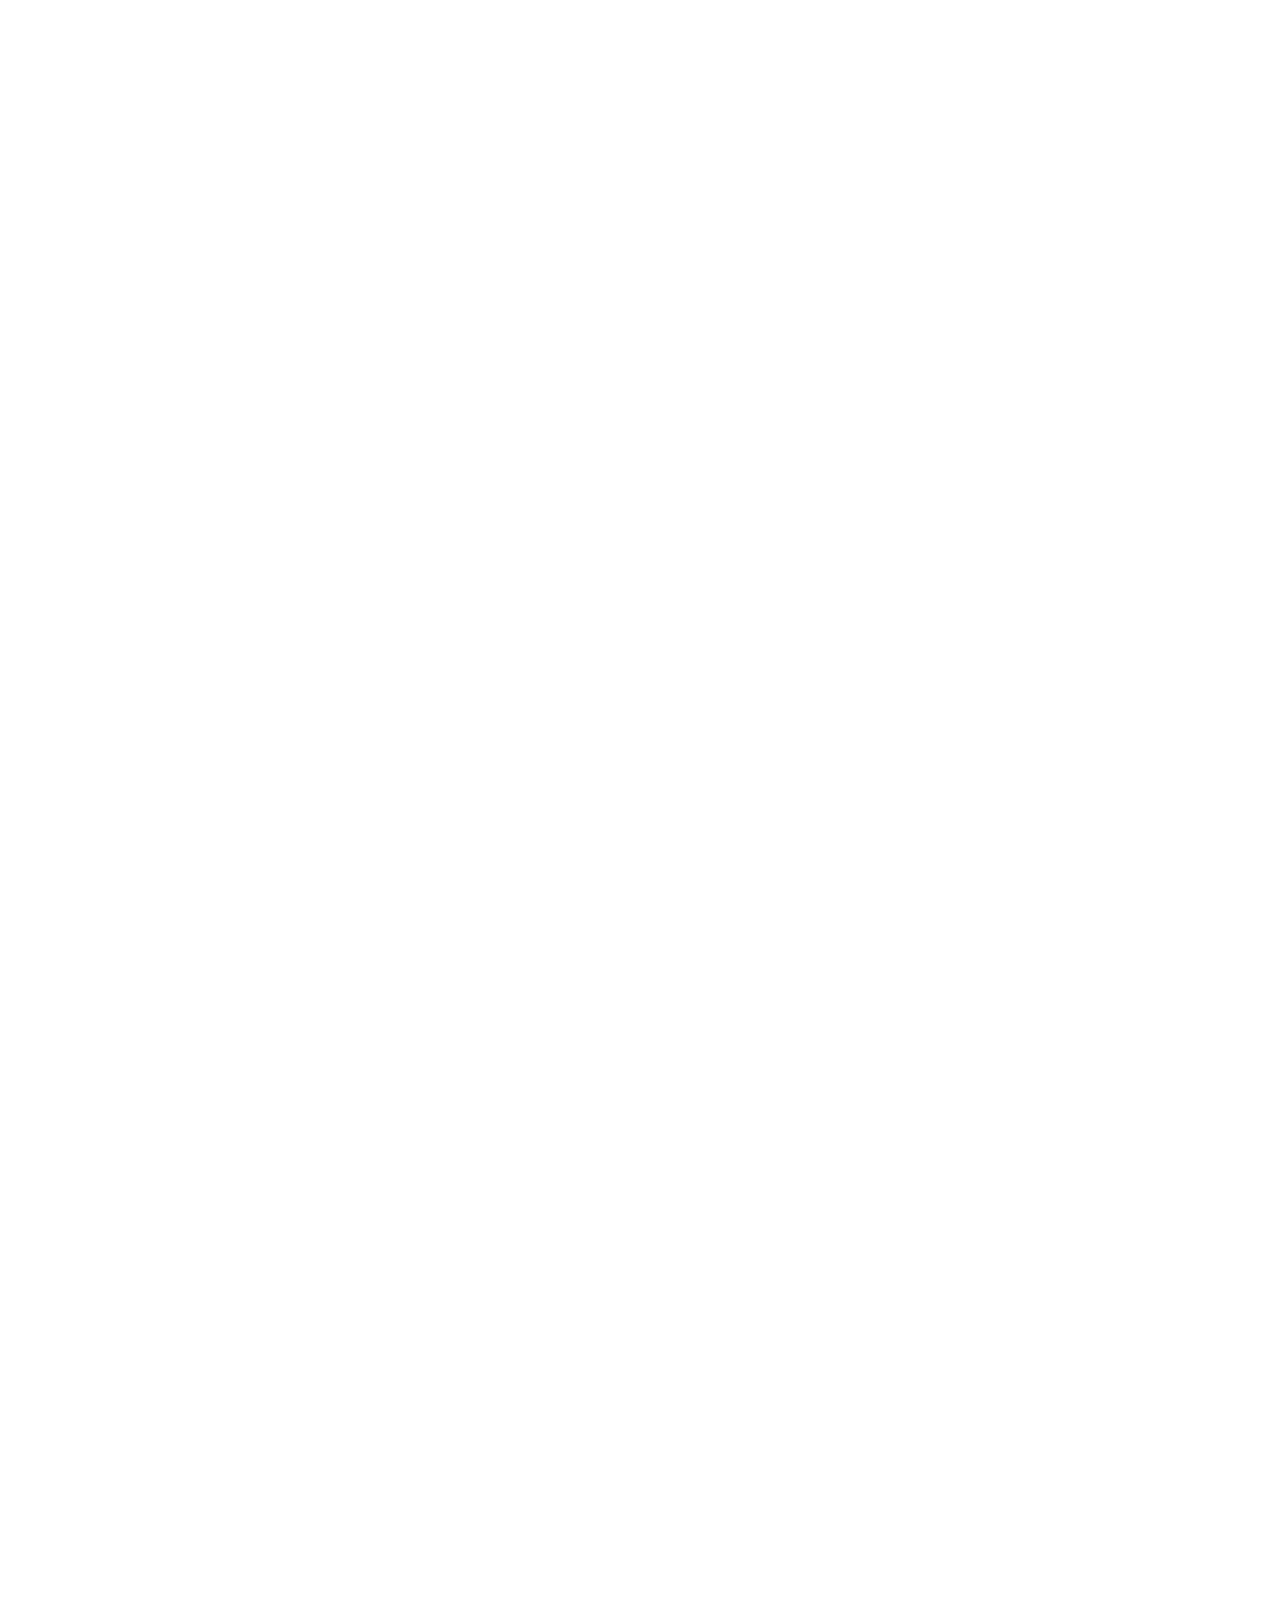
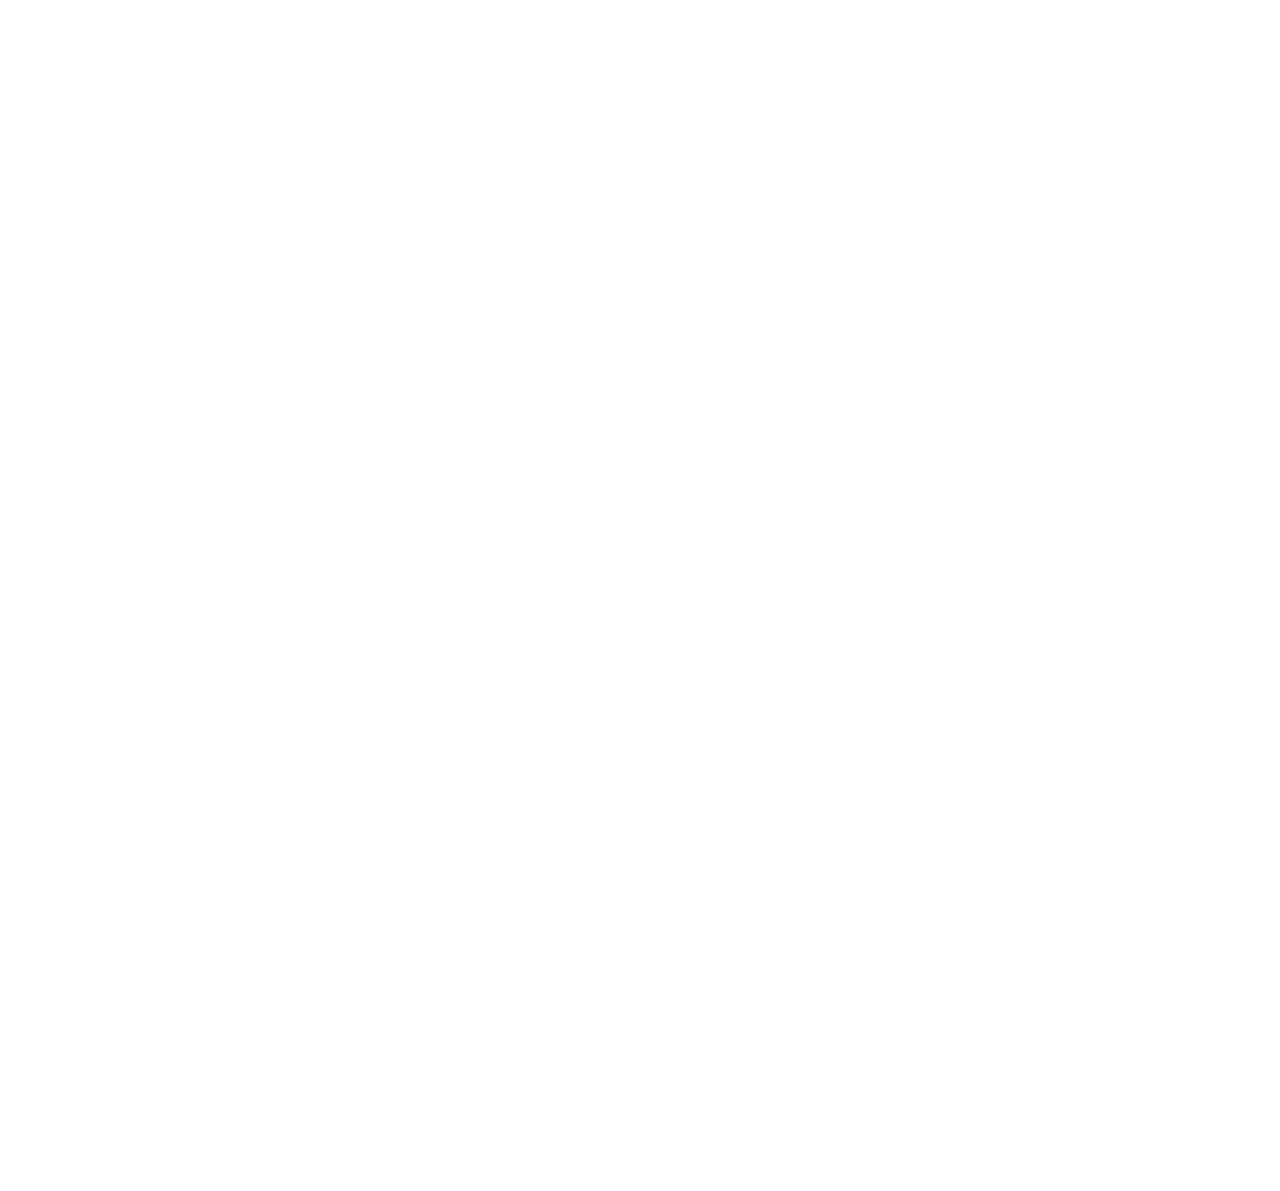
==== index.html @ 954e5db4 "New design" ====
<!DOCTYPE html>
<!--[if lte IE 8 ]>
<html class="ie" xmlns="http://www.w3.org/1999/xhtml" xml:lang="en-US" lang="en-US">
<![endif]-->
<!--[if (gte IE 9)|!(IE)]><!-->
<html xmlns="http://www.w3.org/1999/xhtml" xml:lang="en-US" lang="en-US">
<!--<![endif]-->
<head>
    <meta charset="utf-8">

    <!-- Page Title, (write properly for SEO) -->
    <title>DKM - App development, design and strategy for the web, iOS and Android</title>

    <!-- Meta viewport & behaviour -->
    <meta http-equiv="X-UA-Compatible" content="IE=edge">
    <meta name="viewport" content="width=device-width, initial-scale=1">

    <!-- Meta data -->
    <meta name="author" content="Add Author">
    <meta name="description" content="Add Description">
    <meta name="keywords" content="add, site, and, page, keywords" />

    <!-- Favicon, (keep icon in root folder) -->
    <link rel="Shortcut Icon" href="/favicon.ico" type="image/ico">

    <!-- Open graph meta data, (Facebook) -->
    <meta property="og:description" content="Add a description here">
    <meta property="og:image" content="http://addsiteurlhere.com/preview_image.png">
    <meta property="og:site_name" content="Add Site Name">
    <meta property="og:title" content="Add Page Title">
    <meta property="og:type" content="website">
    <meta property="og:url" content="http://addspecificpageurlhere.com/">

    <!-- Meta card data, (Twitter) -->
    <meta name="twitter:card" content="summary">
    <meta name="twitter:site" content="@addtwitterhandlehere">
    <meta name="twitter:creator" content="@addtwitterhandlehere">
    <meta name="twitter:title" content="Add Site Title Here">
    <meta name="twitter:description" content="Add site description here">
    <meta name="twitter:image" content="http://addsiteurlhere.com/preview_image.png">

    <!-- Apple touch icons, (keep icons in root folder) -->
    <link rel="apple-touch-icon-precomposed" sizes="144x144" href="apple-touch-icon-144x144-precomposed.png">
    <link rel="apple-touch-icon-precomposed" sizes="114x114" href="apple-touch-icon-114x114-precomposed.png">
    <link rel="apple-touch-icon-precomposed" sizes="72x72" href="apple-touch-icon-72x72-precomposed.png">
    <link rel="apple-touch-icon-precomposed" sizes="57x57" href="apple-touch-icon-57x57-precomposed.png">

    <!-- Theme Styles, (load in this order) -->
    <link href="css/bootstrap.min.css" rel="stylesheet" type="text/css">
    <!-- Bootstrap framework -->
    <link href="css/animsition.min.css" rel="stylesheet" type="text/css">
    <!-- Page transitions -->
    <link href="css/animate.css" rel="stylesheet" type="text/css">
    <!-- Element animations -->
    <link href="css/slidebars.min.css" rel="stylesheet" type="text/css" />
    <!-- Element animations -->
    <link href="css/jquery.fs.wallpaper.css" rel="stylesheet" type="text/css" />
    <!-- Wallpaper plugin styles (video hero) -->
    <link href="css/iconfont.css" rel="stylesheet" type="text/css">
    <!-- Icon fonts -->
    <link href="css/flexslider.css" rel="stylesheet" type="text/css">
    <!-- Flexslider styles -->
    <link href="css/style.css" rel="stylesheet" type="text/css">
    <!-- Core theme styles -->
    <link href="css/custom.css" rel="stylesheet" type="text/css">
    <!-- Custom stylesheet, (add custom styles here, always load last) -->

    <!-- Load our stylesheet for IE8 -->
    <!--[if IE 8]>
    <link rel="stylesheet" type="text/css" href="css/ie8.css" />
    <![endif]-->

    <!-- Google Webfonts (Monserrat 400/700, Open Sans 400/600) -->
    <link href='//fonts.googleapis.com/css?family=Montserrat:400,700' rel='stylesheet' type='text/css'>
    <link href='//fonts.googleapis.com/css?family=Open+Sans:400,600' rel='stylesheet' type='text/css'>

    <!-- Load our fonts individually if IE8+, to avoid faux bold & italic rendering -->
    <!--[if IE]>
    <link href='http://fonts.googleapis.com/css?family=Montserrat:400' rel='stylesheet' type='text/css'>
    <link href='http://fonts.googleapis.com/css?family=Montserrat:700' rel='stylesheet' type='text/css'>
    <link href='http://fonts.googleapis.com/css?family=Open+Sans:400' rel='stylesheet' type='text/css'>
    <link href='http://fonts.googleapis.com/css?family=Open+Sans:600' rel='stylesheet' type='text/css'>
    <![endif]-->

    <!-- jQuery | Load our jQuery, with an alternative source fallback to a local version if request is unavailable -->
    <script src="//ajax.googleapis.com/ajax/libs/jquery/1.11.1/jquery.min.js"></script>
    <script>window.jQuery || document.write('<script src="js/jquery-1.11.1.min.js"><\/script>')</script>

    <!-- Load these in the <head> for quicker IE8+ load times -->
    <!-- HTML5 shim and Respond.js IE8 support of HTML5 elements and media queries -->
    <!--[if lt IE 9]>
    <script src="js/html5shiv.min.js"></script>
    <script src="js/respond.min.js"></script>
    <![endif]-->

</head>

<body id="index-video" class="lightnav animsition">

    <!-- ============================ Off-canvas navigation =========================== -->

    <div class="sb-slidebar sb-right sb-style-overlay sb-momentum-scrolling">
        <div class="sb-close" aria-label="Close Menu" aria-hidden="true">
            <img src="img/global/close.png" alt="Close"/>
        </div>
        <!-- Lists in Slidebars -->
        <ul class="sb-menu">
            <li><a href="index.html" class="animsition-link" title="Start">Start</a></li>
            <li><a href="company.html" class="animsition-link" title="Company">Company</a></li>
            <li><a href="services.html" class="animsition-link" title="Services">Services</a></li>
            <li><a href="careers.html" class="animsition-link" title="Careers">Careers</a></li>
            <li><a href="work.html" class="animsition-link" title="Work">Work</a></li>
            <li><a href="proposal.html" class="animsition-link" title="Start a Project">Start a Project</a></li>
            <li><a href="contact.html" class="animsition-link" title="Contact Us">Contact Us</a></li>
        </ul>
        </ul>
    </div>

    <!-- ============================ Off-canvas navigation =========================== -->

    <!-- ============================ #sb-site Main Page Wrapper =========================== -->

    <div id="sb-site">
        <!-- #sb-site - All page content should be contained within this id, except the off-canvas navigation itself -->

        <!-- ============================ Header & Logo bar =========================== -->

        <div id="navigation" class="navbar navbar-fixed-top">
            <div class="navbar-inner">
                <div class="container">
                    <!-- Nav logo -->
                    <div class="logo">
                        <a href="index.html" title="DKM" class="animsition-link"><img src="img/global/logo.svg" alt="DKM logo"></a>
                    </div>
                    <!-- // Nav logo -->
                </div>
                <!-- // .container -->
                <div class="learnmore sb-toggle-right">Menu</div>
                <button type="button" class="navbar-toggle menu-icon sb-toggle-right" title="learn More">
                <span class="sr-only">Toggle navigation</span>
                <span class="icon-bar before"></span>
                <span class="icon-bar main"></span>
                <span class="icon-bar after"></span>
                </button>
            </div>
            <!-- // .navbar-inner -->
        </div>

        <!-- ============================ END Header & Logo bar =========================== -->

        <!-- ============================ Video Hero =========================== -->

        <section id="videohero" class="scrollme">
            <div class="container-fluid">
                <div class="row">
                    <div class="col-xs-12 col-sm-8 col-sm-offset-2 col-md-8 col-md-offset-2 vertical-align cover boost text-center">
                        <div class="center-me animateme" data-when="exit" data-from="0" data-to="0.6" data-opacity="0" data-translatey="100">
                            <div>
                                <h2>We build digital products that <span>empower</span> businesses to succeed.</h2>
                            </div>
                        </div>
                        <!-- // .center-me .text-center -->
                    </div>
                    <!-- // .col-md-12 -->
                </div>
                <!-- // .row -->
                <div class="videofade beige-dk"></div>
            </div>
        </section>

        <!-- Specify background image for graceful fallback for mobiles and tablets -->
        <section id="fallback" class="cover element-img" style="background-image: url('video/mobile-fallback.jpg');">
            <div class="container-fluid">
                <div class="row">
                    <div class="col-xs-12 col-sm-8 col-sm-offset-2 col-md-8 col-md-offset-2 vertical-align cover boost text-center">
                        <div class="center-me animateme" data-when="exit" data-from="0" data-to="0.6" data-opacity="0" data-translatey="100">
                            <div>
                                <h2>We build digital products that <span>empower</span> businesses to succeed.</h2>
                            </div>
                        </div>
                        <!-- // .center-me .text-center -->
                    </div>
                    <!-- // .col-md-12 -->
                </div>
                <!-- // .row -->
                <div class="videofade beige-dk"></div>
            </div>
        </section>
        <!-- Height spacing helper -->
        <div class="heightblock"></div>
        <!-- // End height spacing helper -->

        <!-- ============================ END Video Hero =========================== -->

        <!-- ============================ Intro =========================== -->

        <section id="intro">
            <div class="container">
                <div class="row">
                    <div class="col-md-8 col-md-offset-2 opening-statement">
                        <div class="col-md-4">
                            <h3>Digital services that <span>engage</span> users and <span>empower</span> businesses.</h3>
                        </div>
                        <div class="col-md-8">
                            <p>From mobile apps and websites to enterprise-grade systems, we apply our expertise across platforms and screens. We offer a full range of digital creative services for brands, startups, corporations and foundations looking to improve their digital outlook.</p>
                        </div>
                        <div class="clearfix"></div>
             
                    </div>
                </div>
            </div>
        </section>

        <!-- ============================ END Intro =========================== -->

        <!-- ============================ Figures =========================== -->

        <section id="figures" class="beige-dk">
            <div class="container">
                <div class="row text-center">
                    <div class="col-sm-6 col-md-3 col-md-3 col-lg-3 figure-item wow fadeInUp" data-wow-delay="0.2s">
                        <i class="icon-basic-lightbulb"></i>
                        <h4 class="white-text">Digital Strategy</h4>
                        <p>A well thought out project plan is fundamental to a projects success.</p>
                    </div>
                    <div class="col-sm-6 col-md-3 col-md-3 col-lg-3 figure-item wow fadeInUp" data-wow-delay="0.4s">
                        <i class="icon-basic-pencil-ruler"></i>
                        <h4 class="white-text">UX Design</h4>
                        <p>Beautifully designed interfaces and thoughtful user experiences.</p>
                    </div>
                    <div class="col-sm-6 col-md-3 col-md-3 col-lg-3 figure-item wow fadeInUp" data-wow-delay="0.6s">
                        <i class="icon-basic-server2"></i>
                        <h4 class="white-text">Technical Development</h4>
                        <p>Built with a multi-faceted approach using open source technologies.</p>
                    </div>
                    <div class="col-sm-6 col-md-3 col-md-3 col-lg-3 figure-item wow fadeInUp" data-wow-delay="0.8s">
                        <i class="icon-basic-paperplane"></i>
                        <h4 class="white-text">Product Launch</h4>
                        <p>Our infrastructure design, passed into your hands.</p>
                    </div>
                </div>
                <!-- CALL TO ACTION -->
                <div class="figures-footer text-center">
                    <h6><a href="company.html" class="strong animsition-link">Read more about our services »</a></h6>
                </div>
            </div>
        </section>

        <!-- ============================ END Figures =========================== -->


        <!-- ============================ Statement =========================== -->

        <section id="statement">
            <div class="container text-center wow fadeInUp" data-wow-delay="0.5s">
                <div class="row">
                    <p><i class="icon-basic-settings"></i> We build usable interfaces and products for businesses that want better quality.</p>
                </div>
            </div>
        </section>

        <!-- ============================ END Statement =========================== -->

        <!-- ============================ Full-width image =========================== -->

        <section id="fullwidth-img">
            <div class="container-fluid element-img wow fadeInUp" data-wow-delay="0.5s" style="background-image:url(img/home/19.jpg)"></div>
        </section>

        <!-- ============================ END Full-width image =========================== -->



		<section id="hire-us" class="beige-dk">
            <div class="container">
                <div class="row">
                    <div class="col-xs-12 col-sm-12 col-md-12 col-lg-8 col-lg-offset-2">
                        <div class="row">
                            <div class="col-md-8">
                                <h4 class="headspc">Ready to begin your project?</h4>
                                <p class="copyspc">Have an idea you want to show the world? Let us help you build it!</p>
                            </div>
                            <!-- Go to proposal.html link -->
                            <div class="col-md-4">              
                                <a href="proposal.html" class="custom-button animsition-link" title="Proposal">Start Your Project</a>
                            </div>
                        </div>
                    </div>
                </div>
            </div>
        </section>


        <!-- ============================ Footer =========================== -->

        <footer>
            <div class="container">
                
                <div class="footer_top">
                    <div class="copy">
                        <p>
                            &copy; 2014<script>new Date().getFullYear()>2014&&document.write("-"+new Date().getFullYear());</script>, DKM. All Rights Reserved.
                        </p>
                    </div>
                    <div class="clearfix"> </div>
                </div>
            </div>
        </footer>

        <!-- ============================ END Footer =========================== -->

        <!-- //////////////////////////////////////////////////////////// -->
        <!-- Load our scripts -->
        
        <!-- Resizable 'on-demand' full-height hero -->
        <script type="text/javascript">
            
            var resizeHero = function () {
                var hero = $(".cover,.heightblock"),
                    window1 = $(window);
                hero.css({
                    "height": window1.height()
                });
            };
            
            resizeHero();
            
            $(window).resize(function () {
                resizeHero();
            });
        </script>
        <script src="js/plugins.min.js"></script><!-- Bootstrap core and concatenated plugins always load first -->
        <script src="js/jquery.fs.wallpaper.js"></script><!-- Background video plugin for hero section -->
        <script src="js/scripts.js"></script><!-- Theme scripts -->

        <!-- Initialize background video in hero section, (above the fold) -->
        <script>
            $(document).ready(function() {
                $("#videohero").wallpaper({
                    source: {
                        mp4:    "video/hero.mp4",
                        ogg:    "video/hero.ogv",
                        webm:   "video/hero.webm"
                    }
                });
            });
        </script>

    </div>
    <!-- ============================ END #sb-site Main Page Wrapper =========================== -->

</body>
</html>
---- css/slidebars.min.css ----
/* Slidebars 0.10.2 (http://plugins.adchsm.me/slidebars/) written by Adam Smith (http://www.adchsm.me/) released under MIT License (http://plugins.adchsm.me/slidebars/license.txt) */
#sb-site,.sb-site-container,.sb-slidebar,body,html{margin:0;padding:0;-webkit-box-sizing:border-box;-moz-box-sizing:border-box;box-sizing:border-box}body,html{width:100%;overflow-x:hidden}html{height:100%}body{min-height:100%;height:auto;position:relative}html.sb-scroll-lock.sb-active:not(.sb-static){overflow:hidden}#sb-site,.sb-site-container{width:100%;position:relative;z-index:1}.sb-slidebar{height:100%;overflow-y:auto;position:fixed;top:0;z-index:0;display:none;background-color:#222;-webkit-transform:translate(0px)}.sb-left{left:0}.sb-right{right:0}.sb-slidebar.sb-static,html.sb-static .sb-slidebar{position:absolute}.sb-slidebar.sb-active{display:block}.sb-style-overlay{z-index:9999}.sb-momentum-scrolling{-webkit-overflow-scrolling:touch}.sb-slidebar{width:30%}.sb-width-thin{width:15%}.sb-width-wide{width:45%}@media (max-width:480px){.sb-slidebar{width:70%}.sb-width-thin{width:55%}.sb-width-wide{width:85%}}@media (min-width:481px){.sb-slidebar{width:55%}.sb-width-thin{width:40%}.sb-width-wide{width:70%}}@media (min-width:768px){.sb-slidebar{width:40%}.sb-width-thin{width:25%}.sb-width-wide{width:55%}}@media (min-width:992px){.sb-slidebar{width:30%}.sb-width-thin{width:15%}.sb-width-wide{width:45%}}@media (min-width:1200px){.sb-slidebar{width:20%}.sb-width-thin{width:5%}.sb-width-wide{width:35%}}#sb-site,.sb-site-container,.sb-slide,.sb-slidebar{-webkit-transition:-webkit-transform 400ms ease;-moz-transition:-moz-transform 400ms ease;-o-transition:-o-transform 400ms ease;transition:transform 400ms ease;-webkit-transition-property:-webkit-transform,left,right}.sb-hide{display:none}
---- css/iconfont.css ----
@charset "utf-8";
/* Load theme font-icon families */
@font-face{font-family:fontello;src:url(../fonts/fontello.eot?74022055);src:url(../fonts/fontello.eot?74022055#iefix) format('embedded-opentype'),url(../fonts/fontello.woff?74022055) format('woff'),url(../fonts/fontello.ttf?74022055) format('truetype'),url(../fonts/fontello.svg?74022055#fontello) format('svg');font-weight:400;font-style:normal}[class*=" social-icon-"]:before,[class^=social-icon-]:before{font-family:fontello;font-style:normal;font-weight:400;speak:none;display:inline-block;text-decoration:inherit;width:1em;margin-right:.2em;text-align:center;font-variant:normal;text-transform:none;line-height:1em;margin-left:.2em}.social-icon-behance:before{content:'\e80c'}.social-icon-codeopen:before{content:'\e80d'}.social-icon-digg:before{content:'\e80e'}.social-icon-dribbble:before{content:'\e80f'}.social-icon-dropbox:before{content:'\e810'}.social-icon-drupal:before{content:'\e811'}.social-icon-facebook:before{content:'\e812'}.social-icon-git:before{content:'\e813'}.social-icon-github:before{content:'\e814'}.social-icon-google:before{content:'\e815'}.social-icon-gplus:before{content:'\e816'}.social-icon-instagram:before{content:'\e817'}.social-icon-joomla:before{content:'\e818'}.social-icon-linux:before{content:'\e819'}.social-icon-linkedin:before{content:'\e81a'}.social-icon-pinterest-circled:before{content:'\e81b'}.social-icon-reddit:before{content:'\e81c'}.social-icon-skype:before{content:'\e81d'}.social-icon-wordpress:before{content:'\e81e'}.social-icon-windows:before{content:'\e81f'}.social-icon-youtube:before{content:'\e820'}.social-icon-twitter:before{content:'\e821'}.social-icon-tumblr:before{content:'\e822'}.social-icon-yahoo:before{content:'\e823'}.social-icon-vine:before{content:'\e824'}.social-icon-vkontakte:before{content:'\e825'}.social-icon-lemon:before{content:'\e826'}.social-icon-renren:before{content:'\e827'}.social-icon-xing:before{content:'\e828'}.social-icon-tencent-weibo:before{content:'\e829'}.social-icon-stumbleupon:before{content:'\e82a'}.social-icon-steam:before{content:'\e82b'}.social-icon-stackoverflow:before{content:'\e82c'}.social-icon-soundclowd:before{content:'\e82d'}.social-icon-maxcdn:before{content:'\e82e'}.social-icon-openid:before{content:'\e82f'}.social-icon-deviantart:before{content:'\e830'}.social-icon-delicious:before{content:'\e831'}.social-icon-apple:before{content:'\e832'}.social-icon-android:before{content:'\e833'}
@font-face{font-family:"linea-basic-10";src:url(../fonts/linea-basic-10.eot);src:url(../fonts/linea-basic-10.eot?#iefix) format("embedded-opentype"),url(../fonts/linea-basic-10.woff) format("woff"),url(../fonts/linea-basic-10.ttf) format("truetype"),url(../fonts/linea-basic-10.svg#linea-basic-10) format("svg");font-weight:400;font-style:normal}[data-icon]:before{font-family:"linea-basic-10"!important;content:attr(data-icon);font-style:normal!important;font-weight:400!important;font-variant:normal!important;text-transform:none!important;speak:none;line-height:1;-webkit-font-smoothing:antialiased;-moz-osx-font-smoothing:grayscale}[class^="icon-"]:before,[class*=" icon-"]:before{font-family:"linea-basic-10"!important;font-style:normal!important;font-weight:400!important;font-variant:normal!important;text-transform:none!important;speak:none;line-height:1;-webkit-font-smoothing:antialiased;-moz-osx-font-smoothing:grayscale}.icon-basic-accelerator:before{content:"a"}.icon-basic-alarm:before{content:"b"}.icon-basic-anchor:before{content:"c"}.icon-basic-anticlockwise:before{content:"d"}.icon-basic-archive:before{content:"e"}.icon-basic-archive-full:before{content:"f"}.icon-basic-ban:before{content:"g"}.icon-basic-battery-charge:before{content:"h"}.icon-basic-battery-empty:before{content:"i"}.icon-basic-battery-full:before{content:"j"}.icon-basic-battery-half:before{content:"k"}.icon-basic-bolt:before{content:"l"}.icon-basic-book:before{content:"m"}.icon-basic-book-pen:before{content:"n"}.icon-basic-book-pencil:before{content:"o"}.icon-basic-bookmark:before{content:"p"}.icon-basic-calculator:before{content:"q"}.icon-basic-calendar:before{content:"r"}.icon-basic-cards-diamonds:before{content:"s"}.icon-basic-cards-hearts:before{content:"t"}.icon-basic-case:before{content:"u"}.icon-basic-chronometer:before{content:"v"}.icon-basic-clessidre:before{content:"w"}.icon-basic-clock:before{content:"x"}.icon-basic-clockwise:before{content:"y"}.icon-basic-cloud:before{content:"z"}.icon-basic-clubs:before{content:"A"}.icon-basic-compass:before{content:"B"}.icon-basic-cup:before{content:"C"}.icon-basic-diamonds:before{content:"D"}.icon-basic-display:before{content:"E"}.icon-basic-download:before{content:"F"}.icon-basic-exclamation:before{content:"G"}.icon-basic-eye:before{content:"H"}.icon-basic-eye-closed:before{content:"I"}.icon-basic-female:before{content:"J"}.icon-basic-flag1:before{content:"K"}.icon-basic-flag2:before{content:"L"}.icon-basic-floppydisk:before{content:"M"}.icon-basic-folder:before{content:"N"}.icon-basic-folder-multiple:before{content:"O"}.icon-basic-gear:before{content:"P"}.icon-basic-geolocalize-01:before{content:"Q"}.icon-basic-geolocalize-05:before{content:"R"}.icon-basic-globe:before{content:"S"}.icon-basic-gunsight:before{content:"T"}.icon-basic-hammer:before{content:"U"}.icon-basic-headset:before{content:"V"}.icon-basic-heart:before{content:"W"}.icon-basic-heart-broken:before{content:"X"}.icon-basic-helm:before{content:"Y"}.icon-basic-home:before{content:"Z"}.icon-basic-info:before{content:"0"}.icon-basic-ipod:before{content:"1"}.icon-basic-joypad:before{content:"2"}.icon-basic-key:before{content:"3"}.icon-basic-keyboard:before{content:"4"}.icon-basic-laptop:before{content:"5"}.icon-basic-life-buoy:before{content:"6"}.icon-basic-lightbulb:before{content:"7"}.icon-basic-link:before{content:"8"}.icon-basic-lock:before{content:"9"}.icon-basic-lock-open:before{content:"!"}.icon-basic-magic-mouse:before{content:"\""}.icon-basic-magnifier:before{content:"#"}.icon-basic-magnifier-minus:before{content:"$"}.icon-basic-magnifier-plus:before{content:"%"}.icon-basic-mail:before{content:"&"}.icon-basic-mail-multiple:before{content:"'"}.icon-basic-mail-open:before{content:"("}.icon-basic-mail-open-text:before{content:")"}.icon-basic-male:before{content:"*"}.icon-basic-map:before{content:"+"}.icon-basic-message:before{content:","}.icon-basic-message-multiple:before{content:"-"}.icon-basic-message-txt:before{content:"."}.icon-basic-mixer2:before{content:"/"}.icon-basic-mouse:before{content:":"}.icon-basic-notebook:before{content:";"}.icon-basic-notebook-pen:before{content:"<"}.icon-basic-notebook-pencil:before{content:"="}.icon-basic-paperplane:before{content:">"}.icon-basic-pencil-ruler:before{content:"?"}.icon-basic-pencil-ruler-pen:before{content:"@"}.icon-basic-photo:before{content:"["}.icon-basic-picture:before{content:"]"}.icon-basic-picture-multiple:before{content:"^"}.icon-basic-pin1:before{content:"_"}.icon-basic-pin2:before{content:"`"}.icon-basic-postcard:before{content:"{"}.icon-basic-postcard-multiple:before{content:"|"}.icon-basic-printer:before{content:"}"}.icon-basic-question:before{content:"~"}.icon-basic-rss:before{content:"\\"}.icon-basic-server:before{content:"\e000"}.icon-basic-server2:before{content:"\e001"}.icon-basic-server-cloud:before{content:"\e002"}.icon-basic-server-download:before{content:"\e003"}.icon-basic-server-upload:before{content:"\e004"}.icon-basic-settings:before{content:"\e005"}.icon-basic-share:before{content:"\e006"}.icon-basic-sheet:before{content:"\e007"}.icon-basic-sheet-multiple:before{content:"\e008"}.icon-basic-sheet-pen:before{content:"\e009"}.icon-basic-sheet-pencil:before{content:"\e00a"}.icon-basic-sheet-txt:before{content:"\e00b"}.icon-basic-signs:before{content:"\e00c"}.icon-basic-smartphone:before{content:"\e00d"}.icon-basic-spades:before{content:"\e00e"}.icon-basic-spread:before{content:"\e00f"}.icon-basic-spread-bookmark:before{content:"\e010"}.icon-basic-spread-text:before{content:"\e011"}.icon-basic-spread-text-bookmark:before{content:"\e012"}.icon-basic-star:before{content:"\e013"}.icon-basic-tablet:before{content:"\e014"}.icon-basic-target:before{content:"\e015"}.icon-basic-todo:before{content:"\e016"}.icon-basic-todo-pen:before{content:"\e017"}.icon-basic-todo-pencil:before{content:"\e018"}.icon-basic-todo-txt:before{content:"\e019"}.icon-basic-todolist-pen:before{content:"\e01a"}.icon-basic-todolist-pencil:before{content:"\e01b"}.icon-basic-trashcan:before{content:"\e01c"}.icon-basic-trashcan-full:before{content:"\e01d"}.icon-basic-trashcan-refresh:before{content:"\e01e"}.icon-basic-trashcan-remove:before{content:"\e01f"}.icon-basic-upload:before{content:"\e020"}.icon-basic-usb:before{content:"\e021"}.icon-basic-video:before{content:"\e022"}.icon-basic-watch:before{content:"\e023"}.icon-basic-webpage:before{content:"\e024"}.icon-basic-webpage-img-txt:before{content:"\e025"}.icon-basic-webpage-multiple:before{content:"\e026"}.icon-basic-webpage-txt:before{content:"\e027"}.icon-basic-world:before{content:"\e028"}
---- css/style.css ----
@charset "utf-8";
/* CSS Document */

/* *******************************************************
* 1. Base styles, (all pages)
******************************************************* */

/* Pace page-loader styles */
.pace {
	-webkit-pointer-events: none;
	pointer-events: none;
	-webkit-user-select: none;
	-moz-user-select: none;
	user-select: none;
}
.pace-inactive {
	display: none;
}
.pace .pace-progress {
	background: #151515;
	position: fixed;
	z-index: 2000;
	top: 0;
	right: 100%;
	width: 100%;
	height: 2px;
}
/* Turn off wow page animations for phones and tablets, (touch-scroll devices essentially) */
/* Why do this? Because on 99% of touch-enabled devices, any on-page actions aren't fired until
 * the browsers' scroll-engine has fully stopped on the screen, therefore you end up scrolling
 * to blank page content, until the user removes their finger from the screen and the browsers' engine can
 * then render the page content, leaving a buggy user-experience */
@media (max-width: 1024px) {
	.wow {
		visibility: visible !important;
		-webkit-animation-delay: 0 !important;
		animation-delay: 0 !important;
	}
	.animated {
		-webkit-animation-duration: 0;
		-moz-animation-duration: 0;
		-ms-animation-duration: 0;
		-o-animation-duration: 0;
		animation-duration: 0;
		-webkit-animation-fill-mode: none;
		-moz-animation-fill-mode: none;
		-ms-animation-fill-mode: none;
		-o-animation-fill-mode: none;
		animation-fill-mode: none;
	}
}
body {
	background-color: #FFFFFF;
	background-color: rgb(255,255,255);
	font-family: 'Open Sans', Helvetica, Arial, sans-serif;
	color: #666;
	font-style: normal;
	font-weight: 400;
	font-size: 14px;
	line-height: 30px;
	padding: 0px 0px;
}
p {
	font-family: 'Open Sans', Helvetica, Arial, sans-serif;
	color: #666;
	font-style: normal;
	font-weight: 400;
	font-size: 14px;
	line-height: 30px;
}
i {
	color: #151515;
}
b, strong {
	font-style: normal;
	font-weight: 700;
}
h1,
h2,
h3,
h4,
h5,
h6 {
	margin-top: 0;
	font-family: 'Montserrat', Helvetica, Arial, sans-serif;
	font-weight: 400;
	font-weight: normal;
	color: #151515;
}
h2 {
	text-transform: uppercase;
	font-style: normal;
	font-weight: 400;
	font-size: 22px;
	line-height: 30px;
	letter-spacing: 1px;
}
@media (max-width:768px) {
	h2 {
		font-size: 22px;
	}
}
h3 {
	font-style: normal;
	font-weight: 400;
	line-height: 37px;
	font-size: 20px;
	margin-top: 0;
}
h4 {
	font-style: normal;
	font-weight: 400;
	font-size: 18px;
	line-height: 30px;
	color: #333333;
}
h1 span,
h2 span,
h3 span,
h4 span,
h6 span,
h6 span,
.navbar .nav > li > span {
	font-family: 'Georgia', sans-serif;
	font-style: italic;
	margin-left: 4px;
	margin-right: 3px;
	text-transform: none;
	position: relative;
	top: -1px;
}
h1 span {
	top: -2px
}
section {
	background-color: #fff;
	position: relative;
	padding-top: 60px;
	z-index: 4;
}
a,
a:hover,
a:active,
a:focus,
a:visited,
a:link {
	color: #151515;
	text-decoration: none;
}
[class*="col-"] {
	padding-top: 15px;
	padding-bottom: 15px;
	border: none;
}
/* Responsive tables fix for Firefox */
@-moz-document url-prefix() {
  fieldset { display: table-cell; }
}
blockquote {
	margin: 40px 0;
}
blockquote p {
	font-family: 'Georgia', sans-serif;
	font-style: italic;
	font-size: 15px;
}
blockquote footer {
	background-color: transparent;
	margin-top: 0;
	padding: 0;
	font-size: 12px;
}
.table-responsive {
	margin: 40px 0;
}
.row {
	margin-bottom: 0
}
.container {
  padding-right: 20px;
  padding-left: 20px;
}
@media (min-width: 768px) {
	.container {
		padding-left: 15px;
		padding-right: 15px;
	}
}
::selection {
	color: #ffffff;
	background: #151515;
}
::-moz-selection {
 color:#ffffff;
 background:#151515;
}
a, button,
.sb-close img,
form#mailinglistForm .btn-primary,
li.sb-toggle-submenu,
.menu-icon,
a.meta,
#pagetabs .page-nav>li>a > i {
	-webkit-transition: all ease 0.3s;
	-moz-transition: all ease .3s;
	-o-transition: all ease .3s;
	-ms-transition: all ease .3s;
	transition: all ease .3s;
}
hr {
  margin-top: 40px;
  margin-bottom: 40px;
}
/* Placeholder text color */
input[placeholder],
[placeholder],
*[placeholder] {
	color: #999;
	font-family: 'Georgia', sans-serif;
	font-style: italic;
}
input#delivery {
	color: #999 !important;
}
::-webkit-input-placeholder { /* WebKit browsers */
	color: #999;
	opacity: 1;
}
:-moz-placeholder { /* Mozilla Firefox 4 to 18 */
	color: #999;
	-moz-opacity: 1;
}
::-moz-placeholder { /* Mozilla Firefox 19+ */
	color: #999;
	-moz-opacity: 1;
}
:-ms-input-placeholder { /* Internet Explorer 10+ */
	color: #999;
	-ms-filter: "progid:DXImageTransform.Microsoft.Alpha(Opacity=100)";
}
/* Vertical aligning */
.vertical-align {
	display: table;
}
.center-me {
	display: table-cell;
	vertical-align: middle;
}
/* No padding on-the-fly */
.nopadding {
	padding: 0;
}
.no-top-padding {
	padding-top: 0;
}
.nomargin {
	margin: 0;
}
.boost {
	position: relative;
	z-index: 11;
}
.poster {
	position: relative;
	-webkit-background-size: cover;
	-moz-background-size: cover;
	-o-background-size: cover;
	background-size: cover;
	background-position: center;
	overflow: hidden;
}
.poster:before {
	content: '';
	display: block;
	position: absolute;
	width: 100%;
	height: 100%;
	top: 0;
	left: 0;
	bottom: 0;
	right: 0;
	background: #000;
	-ms-filter: "progid:DXImageTransform.Microsoft.Alpha(Opacity=90)";
	-khtml-opacity: .9;
	-moz-opacity: .9;
	opacity: .9;
}
.herofade,
.headerfade,
.videofade {
	width: 100%;
	-ms-filter: "progid:DXImageTransform.Microsoft.Alpha(Opacity=90)";
	-khtml-opacity: .9;
	-moz-opacity: .9;
	opacity: .9;
	height: 100%;
	top: 0;
	position: absolute;
	z-index: 2;
	left: 0;
}
.element-img {
	-webkit-background-size: cover;
	-moz-background-size: cover;
	-o-background-size: cover;
	background-size: cover;
	background-position: center center;
	background-repeat: no-repeat;
	height: 100%;
	position: relative;
	z-index: 10;
	background-repeat: no-repeat;
}
hr.title-accent {
	height: 4px;
	width: 40px;
	background: #333;
	border-top: none;
	margin: 20px auto;
}
/********************************************************/
/* Buttons                                              */
/********************************************************/

a.custom-button {
	background-color: #151515;
	color: #fff;
	padding: 8px 18px;
	font-weight: 600;
	-webkit-border-radius: 4px;
	-moz-border-radius: 4px;
	border-radius: 4px;
	display: inline-block;
	line-height: 30px;
}
a.custom-button span {
	margin-left: 10px;
}

.btn {
	color: white;
	-webkit-border-radius: 0;
	-moz-border-radius: 0;
	border-radius: 0;
	font-size: 14px;
	font-family: 'Open Sans', Helvetica, Arial, sans-serif;
	font-weight: 700;
	padding: 8px 18px;
	font-weight: 600;
	-webkit-border-radius: 4px;
	-moz-border-radius: 4px;
	border-radius: 4px;
	text-transform: uppercase;
	border: none;
}
.btn-lg {
  padding: 25px
}
.btn
.btn, .btn.disabled, .btn[disabled] {
  background-color: #aab2bd;
  border-color: #aab2bd;
}
.btn:hover, .btn:focus, .btn:active, .btn.active {
  color: white;
  background-color: #ccd1d9;
  border-color: #ccd1d9;
  outline: none !important;
}
.btn:active, .btn.active {
  -webkit-box-shadow: none;
     -moz-box-shadow: none;
          box-shadow: none;
}
.btn.disabled, .btn[disabled] {
  -ms-filter: "progid:DXImageTransform.Microsoft.Alpha(Opacity=45)";
  -khtml-opacity: .45;
  -moz-opacity: .45;
  opacity: .45;
}
.btn-link, .btn-link:hover, .btn-link:focus, .btn-link:active, .btn-link.active, .btn-link.disabled, .btn-link[disabled] {
  color: #3bafda;
  background-color: transparent;
  border-color: transparent;
  -webkit-box-shadow: none;
     -moz-box-shadow: none;
          box-shadow: none;
}
.btn-link:hover, .btn-link:focus {
  text-decoration: underline;
}
.btn-default {
  color: #fff;
}
.btn-default:hover, .btn-default:focus, .btn-default:active, .btn-default.active {
  background-color: #ccd1d9;
}
.btn-default, .btn-default.disabled, .btn-default[disabled] {
  background-color: #151515
}
.open .dropdown-toggle.btn-default {
  background-color: #ccd1d9;
}
.btn-primary, .btn-primary:active, .btn-primary.active, .btn-primary.disabled, .btn-primary[disabled] {
  background-color: #3bafda;
  border-color: #3bafda;
}
.btn-primary:hover, .btn-primary:focus {
  background-color: #4fc1e9;
  border-color: #4fc1e9;
}
.open .dropdown-toggle.btn-primary {
  background-color: #4fc1e9;
  border-color: #4fc1e9;
}
.btn-info, .btn-info:active, .btn-info.active, .btn-info.disabled, .btn-info[disabled] {
  background-color: #37bc9b;
  border-color: #37bc9b;
}
.btn-info:hover, .btn-info:focus {
  background-color: #48cfad;
  border-color: #48cfad;
}
.open .dropdown-toggle.btn-info {
  background-color: #48cfad;
  border-color: #48cfad;
}
.btn-success, .btn-success:active, .btn-success.active, .btn-success.disabled, .btn-success[disabled] {
  background-color: #8cc152;
  border-color: #8cc152;
}
.btn-success:hover, .btn-success:focus {
  background-color: #a0d468;
  border-color: #a0d468;
}
.open .dropdown-toggle.btn-success {
  background-color: #a0d468;
  border-color: #a0d468;
}
.btn-warning, .btn-warning:active, .btn-warning.active, .btn-warning.disabled, .btn-warning[disabled] {
  background-color: #f6bb42;
  border-color: #f6bb42;
}
.btn-warning:hover, .btn-warning:focus {
  background-color: #ffce54;
  border-color: #ffce54;
}
.open .dropdown-toggle.btn-warning {
  background-color: #ffce54;
  border-color: #ffce54;
}
.btn-danger, .btn-danger:active, .btn-danger.active, .btn-danger.disabled, .btn-danger[disabled],
.btn-danger .open .dropdown-toggle.btn {
  background-color: #da4453;
  border-color: #da4453;
}
.btn-danger:hover, .btn-danger:focus {
  background-color: #ed5565;
  border-color: #ed5565;
}

/********************************************************/
/* Panels                                               */
/********************************************************/
.panel {
	-webkit-box-shadow: none;
	box-shadow: none;
}
/********************************************************/
/* tabs                                                 */
/********************************************************/
.tab-content>.tab-pane {
	padding: 20px;
}

/* *******************************************************
* Autohiding Navbar, (all pages)
******************************************************* */
.logo {
	position: absolute;
	display: block;
	top: 50%;
	margin-top: -15px;
	left: 30px;
}	
.logo img {
	display:block;
	-ms-filter: "progid:DXImageTransform.Microsoft.Alpha(Opacity=100)";
	-khtml-opacity: 1;
	-moz-opacity: 1;
	opacity: 1;
	-webkit-transition: all ease 0.2s;
	-moz-transition: all ease .2s;
	-o-transition: all ease .2s;
	transition: all ease .2s;
}
.logo img:hover {
	display:block;
	-ms-filter: "progid:DXImageTransform.Microsoft.Alpha(Opacity=75)";
	-khtml-opacity: .75;
	-moz-opacity: .75;
	opacity: .75;
}
.navbar {
	position: fixed;
	top:0;
}
.navbar .nav {
	width:100%;
	text-align:center;
	height:60px;		
}
.navbar .nav > li {
	float:none;
	display:inline-block;
}
.navbar .nav > li > span {
	font-size: 12px
}
.navbar .nav > li a:hover {
	background-color: transparent;
}
.nav>li>a:hover,
.nav>li>a:focus {
	background-color: transparent;
}
.navbar .nav > li > a {
	display: block;
	padding:0px 10px;
	margin:23px 0px;
	color: #151515;
	font-family: 'Montserrat', Helvetica, Arial, sans-serif;
	text-transform: uppercase;
	letter-spacing: 1px;
	font-size: 11px;
	font-weight: 400;
	line-height: 14px;
	text-shadow: none;
	border-right:1px solid #aaa;
}
.navbar .nav li.nolink {
	font-family: 'Montserrat', Helvetica, Arial, sans-serif;
	color: #151515;
	font-weight: 400;
	text-shadow: none;
	letter-spacing: 1px;
	line-height: 14px;
	text-transform: uppercase;
	font-size: 11px;
	margin:23px 0px;
	border-right:1px solid #aaa;
	padding: 0px 10px;
}
nav i.icon-basic-eye {
	font-size: 20px;
	line-height: 0;
	margin: 0;
	display: inline-block;
	position: relative;
	top: 5px;
	margin-right: 5px;
}
.navbar-inner {
	background-color: transparent;
	-webkit-transition: background-color 400ms linear;
	-moz-transition: background-color 400ms linear;
	-o-transition: background-color 400ms linear;
	-ms-transition: background-color 400ms linear;
	transition: background-color 400ms linear;
	z-index:10;
	border:none;
	border-bottom: none;
}
#blog-post .navbar-inner {
	background-color: #fff;
	background-color: rgba(255,255,255,.9);
}
.lightnav .navbar-inner.lightnav-alt .nav > li > a,
.lightnav .navbar-inner.lightnav-alt .learnmore {
	color: #151515;
}
/* Changes nav background color to white on scroll */
.navbar-inner.lightnav-alt {
	background-color: #fff;
    background-color: rgba(255,255,255,.9)
}
@media (max-width: 1024px) {
	.navbar-inner.lightnav-alt {
		border-bottom: none;
	}
	.navbar-inner {
		border-bottom: none !important;
	}
}
/* Continue Navigation... */
.navbar .nav > li:last-child > a,
.navbar .nav > li:last-child {
	border-right:none;	
}
.navbar .nav > li > a:focus,
.navbar .nav > li > a:hover,
.navbar .nav > li > a:active {
	color:#777;
}
@media only screen and (max-width: 1024px) {
	
	.logo img:hover {
		top:0px;
		-ms-filter: "progid:DXImageTransform.Microsoft.Alpha(Opacity=100)";
		-khtml-opacity: 1;
		-moz-opacity: 1;
		opacity: 1;
	}
	
	.navbar-inner {
		padding:0!important;
		height:60px;
	}
	
	.navbar nav {
		display: none
	}
}
.grey-border {
	border-right: #333 1px solid !important;
}

/* *******************************************************
* Off-canvas navigation, (across all pages)
******************************************************* */
/* Bug fix */
#sb-site {
	min-height:100% !important;
}
.learnmore {
	position: absolute;
	right: 0;
	padding-right: 74px;
	top: 14px;
	z-index: 1060;
	color: #151515;
	font-family: 'Montserrat', Helvetica, Arial, sans-serif;
	text-transform: uppercase;
	letter-spacing: 1px;
	font-size: 11px;
	font-weight: 400;
	cursor: pointer;
}
@media (max-width:767px) {
	.learnmore {
		display: none;
	}
}
button.menu-icon {
	position: fixed;
	right: 30px;
	top: 21px;
	margin-top: 0;
	z-index: 2050;
	padding: 0;
	background: none;
	outline: none;
	display: block;
	cursor: pointer;
}
button.navbar-toggle {
	-webkit-border-radius: 0;
	-moz-border-radius: 0;
	border-radius: 0;
	margin-bottom: 0;
	margin-right: 0;
}

.menu-icon .before, .menu-icon .main, .menu-icon .after {
	display: block;
	width: 25px;
	height: 2px;
}
/* Button Hover */
.menu-icon:hover .before,
html.sb-init.sb-active.sb-active-right .menu-icon .before {
	-webkit-transform: translateY(-2px);
	   -moz-transform: translateY(-2px);
		-ms-transform: translateY(-2px);
		 -o-transform: translateY(-2px);
			transform: translateY(-2px);
}
.menu-icon:hover .after,
html.sb-init.sb-active.sb-active-right .menu-icon .after {
	-webkit-transform: translateY(2px);
	   -moz-transform: translateY(2px);
		-ms-transform: translateY(2px);
		 -o-transform: translateY(2px);
			transform: translateY(2px);
}


button.navbar-toggle .icon-bar {
	-webkit-border-radius: 0;
	-moz-border-radius: 0;
	border-radius: 0;
	background-color: #151515;
	-webkit-transition: all ease 0.2s;
	-moz-transition: all ease .2s;
	-o-transition: all ease .2s;
	transition: all ease .2s;
}
html.sb-init.sb-active.sb-active-right,
html.sb-init.sb-active.sb-active-right #featured a,
html.sb-init.sb-active.sb-active-right ul.filters li p,
html.sb-init.sb-active.sb-active-right #projects .filter-item div a {
	cursor: e-resize;
}
.sb-close {
	text-align: right;
	cursor: pointer;
}
.sb-close img{
	padding: 10px 16px;
	-ms-filter: "progid:DXImageTransform.Microsoft.Alpha(Opacity=60)";
	-khtml-opacity: .6;
	-moz-opacity: .6;
	opacity: .6;
}
.sb-close img:hover {
	-ms-filter: "progid:DXImageTransform.Microsoft.Alpha(Opacity=100)";
	-khtml-opacity: 1;
	-moz-opacity: 1;
	opacity: 1;
}
.sb-slidebar {
	background-color: #151515; /* Background colour. */
	color: #666; /* Text colour. */
	font-weight: 700;
	font-size: 14px;
	cursor: default;
	right: -3px;
	overflow-y: auto;
	overflow-x: hidden;
}
.sb-slidebar a {
	color: #666; /* Link colour. */
	text-decoration: none;
	font-weight: 700;
	text-transform: uppercase;
	font-size: 13px
}
.sb-slidebar a:hover {
	color: #fff; /* Link hover colour. */
}
/* Off-canvas menu items */
.sb-menu {
	padding: 34px 34px 24px;
	margin: 0;
	list-style-type: none;
}
.sb-menu li {
	width: 100%;
	padding: 0;
	margin: 0;
	color: #666;
	font-style: normal;
	font-weight: 600;
	line-height: 20px;
	font-family: 'Open Sans', Helvetica, Arial, sans-serif;
}
.sb-menu > li:first-child {
	border-top: none; /* Removes top border from first list item.. */
}
.sb-menu > li:last-child {
	border-bottom: none; /* Removed bottom border from last list item. */
}
.sb-menu li a {
	font-family: 'Open Sans', Helvetica, Arial, sans-serif;
	width: 100%; /* Makes links full width. */
	display: inline-block;
	font-weight: 600;
	font-style: normal;
	color: #666;
	cursor: pointer;
	line-height: 20px;
	padding: 3px 10px; /* Creates an even padding the same size as your font. */
}
.sb-menu li a:hover {
	text-decoration: none !important;
}
/* Borders */
.sb-right .sb-menu li a {
	border-left: 3px solid transparent;
}
.sb-right .sb-menu li a:hover {
	border-left: 3px solid; /* Removes transparent colour, so border colour will be the same as link hover colour. */
}
/* Sb Dropdown */
li.sb-toggle-submenu {
	font-weight: 600;
	text-transform: uppercase;
	font-size: 13px;
	border-left: 3px solid transparent;
	padding: 3px 10px;
	cursor: pointer;
	font-family: 'Open Sans', Helvetica, Arial, sans-serif;
}
li.sb-toggle-submenu:hover {
	color: #fff; /* Link hover colour. */
	border-left: 3px solid #fff; /* Removes transparent colour, so border colour will be the same as link hover colour. */
}
ul.sb-submenu li a,
ul.sb-submenu li a:hover {
	text-transform: none;
	font-weight: 400;
}
.sb-submenu {
	display: none;
	padding: 10px 10px 16px;
	margin: 0;
	list-style-type: none;
}
/* Submenu parent item caret */
span.sb-caret {
	width: 0;
	height: 0;
	display: inline-block;
	margin: 0 5px;
	border: 5px solid transparent;
}
span.sb-caret { /* Caret Down */
	border-top: 5px solid;
	border-bottom: 0px solid transparent;
}
.sb-submenu-active > span.sb-caret { /* Caret Up */
	border-top: 0px solid transparent;
	border-bottom: 5px solid;
}
/* Secondary menu-items block, (different text styling) */
.sb-menu.secondary {
	padding: 24px 34px;
}
.sb-menu.secondary a {
	text-transform: none;
	font-weight: 400;
}
@media (max-width:991px) {
	.title-emphasis {
		text-align: left;
	}
}

/* *******************************************************
* Full-height hero section, (homepage, above the fold,)
******************************************************* */
#hero {
	height: 100%;
	position: fixed;
	width: 100%;
	padding-top: 0;
}
#hero h2 {
	color: #151515;
	margin-bottom: 20px;
	display: inline-block;
	padding: 14px;
}
#hero p {
	color: #333;
	font-family: 'Georgia', serif;
	font-size: 18px;
	font-style: italic;
	display: inline-block;
}
@media (max-width:1024px) {
	#hero {
		position: relative;
	}
	#hero .element-img {
		background-attachment: scroll !important
	}
	.heightblock {
		display: none
	}
}
@media (max-width:767px) {
	#hero p {
		display: none
	}
}
/********************************************************/
/* Video Hero                                           */
/********************************************************/

#videohero {
	display: none;
	height: 100%;
	position: fixed;
	width: 100%;
	padding-top: 0;
}

@media (min-width:1025px) {
  #videohero {
    display: block;
  }
}

#fallback {
  display: none;
}

@media (max-width:1024px) {
  #fallback {
    display: block;
    padding-top: 0;
  }
}

.wallpapered { background: #eee; margin: 0 0 20px; padding-top: 50%; width: 100%; }
.wallpapered.square { padding-top: 100%; }
.wallpapered.bar { margin: -25px 0; }

#videohero h2,
#fallback h2 {
	color: #151515;
	margin-bottom: 20px;
	display: inline-block;
	padding: 14px;
}
#videohero p,
#fallback p {
	color: #333;
	font-family: 'Georgia', serif;
	font-size: 18px;
	font-style: italic;
	display: inline-block;
}
@media (max-width:1024px) {
	#videohero {
		position: relative;
	}
	#videohero .element-img {
		background-attachment: scroll !important
	}
	.heightblock {
		display: none
	}
}
@media (max-width:767px) {
	#videohero p,
	#fallback p {
		display: none;
	}
}
/* *******************************************************
* Page Header
******************************************************* */
#page-header {
	height: 400px;
	padding-top: 0;
}
#page-header h2 {
	color: #151515;
	margin-bottom: 20px;
}
#page-header .col-md-8.col-md-offset-2 {
	height:400px;
	z-index: 3;
}

/* *******************************************************
* Simple Header (privacy-policy.html, terms-conditions.html etc)
******************************************************* */
#simple-header h2 {
	padding-top: 50px;
}
#simple-header p {
	padding-bottom: 50px
}

/* *******************************************************
* Page Content
******************************************************* */
#page-content {
	padding-top: 60px;
	padding-bottom: 60px
}

/* *******************************************************
* Titleblock, (all pages)
******************************************************* */
.titleblock {
	padding-bottom: 60px;
	text-align: center;
}

.titleblock h1,
.titleblock h2,
.titleblock h3,
.titleblock h4,
.titleblock h5,
.titleblock h6 {
	color: #151515;
	margin-bottom: 20px;
	text-transform: uppercase;
}

.titleblock p {
	color: #333
}

.titleblock i {
	color: #333;
	font-size: 40px;
}

/* *******************************************************
* Blog, (blog.html)
******************************************************* */
#blog article h3 {
	margin-bottom: 35px;
}
#blog .content p {
	margin: 10px 0 30px;
}
#blog article img {
	-webkit-border-radius: 4px;
	-moz-border-radius: 4px;
	border-radius: 4px;
	-ms-filter: "progid:DXImageTransform.Microsoft.Alpha(Opacity=100)";
	-khtml-opacity: 1;
	-moz-opacity: 1;
	opacity: 1;
	-webkit-transition: all ease 0.2s;
	-moz-transition: all ease .2s;
	-o-transition: all ease .2s;
	transition: all ease .2s;
}
#blog article img:hover {
	-ms-filter: "progid:DXImageTransform.Microsoft.Alpha(Opacity=85)";
	-khtml-opacity: .85;
	-moz-opacity: .85;
	opacity: .85;
}
#blog .pager {
	padding: 20px 0 0;
}
#blog .pager li > a:hover,
#blog .pager li > a:focus {
	background-color: transparent;
	text-decoration: underline;
}
#blog .pager li.disabled > a:hover,
#blog .pager li.disabled > a:focus {
	text-decoration: none;
}
#blog .pager li > a, .pager li > span {
	border: none;
	padding: 0;
}
#blog .pager li > a {
	font-family: 'Montserrat', Helvetica, Arial, sans-serif;
	color: #151515;
	font-weight: 400;
}
/* Subscribe section, (blog.html) */
#blog #subscribe i {
	font-size: 40px;
	margin-right: 10px;
	margin-left: -60px;
	position: relative;
	top: 3px;
}
#blog #subscribe p {
	font-family: 'Georgia', serif;
	font-style: italic;
	padding-left: 60px;
	margin-bottom: 20px;
	line-height: 22px;
}
#blog h6.readmore {
	margin-left: 10px;
}
#blog #subscribe form#mc-form {
	margin: 30px auto;
	clear: both;
}
#blog #subscribe label.status {
	display: block;
	text-align: center;
	clear: both;
	margin: 40px auto;
	float: left;
	width: 100%;
}
#blog #subscribe label.status img {
	padding-right: 5px;
	top: -1px;
	position: relative;
}
#blog #subscribe button.signup {
	background-color: #151515;
	color: #fff;
	float: right;
	width: 27%;
	margin-left: 3%;
	padding: 15px 18px;
}
#blog #subscribe button.signup:focus,
#blog #subscribe button.signup:active,
#blog #subscribe button.signup:visited {
	color: #fff;
}
#blog #subscribe #mc-email.form-control {
	width: 70%;
	-webkit-box-shadow: none;
	box-shadow: none;
	-webkit-border-radius: 3px;
	-moz-border-radius: 3px;
	border-radius: 3px;
	border: 1px solid #999;
	float: left;
	padding: 25px;
}
@media (max-width: 768px) {
	#blog #subscribe #mc-email.form-control {
		width: 100%;
	}
	#blog #subscribe button.signup {
		width: 100%;
		margin-left: 0;
		margin-top: 20px;
	}
}

/* *******************************************************
* Blog post header, (post.html)
******************************************************* */
#blog-post #page-header {
	margin-top: 61px;
}
#blog-post .avatar img {
	position: absolute;
	bottom: 50px;
	width: 90px;
	-webkit-border-radius: 50%;
	-moz-border-radius: 50%;
	border-radius: 50%;
	border: 3px solid rgba(255,255,255,.2);
}
#blog-post .author {
	font-family: 'Georgia', serif;
	font-style: italic;
	position: absolute;
	bottom: 75px;
	color: #fff;
	font-size: 15px;
	left: 100px;
	padding: 4px 20px;
}
#blog-post p.excerpt {
	font-family: 'Georgia', serif;
	font-style: italic;
	font-size: 15px;
	margin-top: 25px;
}
#blog-post #related {
	padding-top: 0;
}
#blog-post #related .readon:before {
	bottom: -40px;
	left: 50%;
	border: solid transparent;
	content: " ";
	height: 0;
	width: 0;
	position: absolute;
	pointer-events: none;
	border-color: #88b7d5;
	border-color: rgba(136, 183, 213, 0);
	border-top-color: #f7f7f7;
	border-width: 20px;
	margin-left: -20px;
	z-index: 2;
}
#blog-post #related .readon i {
	padding: 20px 0;
	font-size: 40px;
	display: block;
	color: #151515;
}
#blog-post .related-left a,
#blog-post .related-left img {
	-webkit-border-radius: 0;
	-moz-border-radius: 0;
	border-radius: 0;
}
#blog-post .related-right a,
#blog-post .related-right img {
	-webkit-border-radius: 0;
	-moz-border-radius: 0;
	border-radius: 0;
}
@media (min-width: 768px) {
	#blog-post .related-left a,
	#blog-post .related-left img {
		-webkit-border-radius: 4px 0 0 4px;
		-moz-border-radius: 4px 0 0 4px;
		border-radius: 4px 0 0 4px;
	}
	#blog-post .related-right a,
	#blog-post .related-right img {
		-webkit-border-radius: 0 4px 4px 0;
		-moz-border-radius: 0 4px 4px 0;
		border-radius: 0 4px 4px 0;
	}
}
#blog-post a.readmore {
	position: absolute;
	top: 0;
	width: 100%;
	height: 100%;
	padding: 70px;
	display: block;
	background-color: #000;
	background-color: rgba(000, 000, 000, .5);
	-ms-filter: "progid:DXImageTransform.Microsoft.Alpha(Opacity=100)";
	-khtml-opacity: 1;
	-moz-opacity: 1;
	opacity: 1;
	-webkit-transition: background-color .3s ease-out;
	-moz-transition: background-color .3s ease-out;
	-o-transition: background-color .3s ease-out;
	transition: background-color .3s ease-out;
}
#blog-post a.readmore:hover {
	background-color: #444;
	background-color: rgba(000, 000, 000, .7);
}
#blog-post a.readmore span {
	color: #fff;
	font-size: 18px;
	font-family: 'Montserrat', Helvetica, Arial, sans-serif;
	text-transform: none;
	font-weight: 400;
	text-transform: uppercase;
	position: relative;
}
@media (max-width:991px) {
	#blog-post a.readmore {
		padding: 40px;
	}
}
@media (max-width:767px) {
	#blog-post a.readmore {
		padding: 20px;
	}
}
#blog-post .comments {
	margin-top: 60px;
}

/* Social Sharrres plugin */
#blog-post #social {
	margin-bottom: 10px;
}
#blog-post .published {
	clear: both;
}
#blog-post .published p {
	font-family: 'Georgia', serif;
	font-size: 14px;
	font-style: italic;
	color: #151515;
}
#blog-post .sharrre{
	display: inline-block;
	float: left;
}
#blog-post .sharrre .box{
	float:left;
	margin-right: 6px;
	-webkit-border-radius: 2px;
	-moz-border-radius: 2px;
	border-radius: 2px;
	padding: 0 3px;
}
#blog-post #twitter.sharrre .box {
	background-color: #55acee;
}
#blog-post #facebook.sharrre .box {
	background-color: #49659F;
}
#blog-post #googleplus.sharrre .box {
	background-color: #DD4B39;
}
#blog-post .sharrre .box:active,
#blog-post #facebook .box:active,
#blog-post #googleplus .box:active {
	margin-top:4px;
}
#blog-post .sharrre .count, #blog-post .sharrre .share{
	display:inline-block;
}
#blog-post .sharrre .count{
	font-size:13px;
	margin-right: 4px;
	padding-left: 5px;
	color:#fff;
	position:relative;
}
#blog-post .sharrre .share{
	font-size:13px;
	color: #fff;
	padding-right: 5px;
}
#blog-post .sharrre .share span{
	display: inline-block;
}

/* *******************************************************
* Blog post comments, Boostrap style, (not Disqus)
******************************************************* */
#comments-tb .login { 
    position: absolute; 
    top: -3px;
    right: 0;
}
#comments-tb .tab-content>.tab-pane {
	padding: 20px 0;
}
#comments-tb .page-header {
	position: relative;
	margin: 40px 0;
}
#comments-tb .reviews {
    margin: 10px auto 20px;
}
#comments-tb .media .media-object { max-width: 60px; }
#comments-tb .media-body { position: relative; }
#comments-tb .media-date { 
    position: absolute; 
    right: 25px;
    top: 15px;
}
#comments-tb .media-date li {
	font-size: 12px;
	font-weight: 600;
}
#comments-tb .media-date li { padding: 0; }
#comments-tb .media-date li:first-child:before { content: ''; }
#comments-tb .media-date li:before { 
    content: '.'; 
    margin-left: -2px; 
    margin-right: 2px;
}
#comments-tb .media-comment { margin-bottom: 20px; }
#comments-tb .media-replied { margin: 0 0 20px 50px; }
#comments-tb .media-replied .media-heading { padding-left: 6px; }

#comments-tb .btn-circle {
    font-weight: bold;
    font-size: 12px;
    padding: 6px 15px;
}
#comments-tb .btn-circle span { padding-right: 6px; }
#comments-tb .embed-responsive { margin-bottom: 20px; }
#comments-tb .tab-content {
    padding: 0;
    border: none;
    border-top: 0;
}
#comments-tb .well {
	background-color: #F7F7F7;
}
#comments-tb .well p {
	color: #666;
}
#comments-tb .form-control {
	-webkit-box-shadow: none;
	box-shadow: none;
	border: none;
	background-color: #F7F7F7;
}
#comments-tb .form-horizontal .control-label {
	text-align: left;
}
#comments-tb .nav-tabs {
	border-bottom: none;
}
#comments-tb .nav-tabs>li>a {
	border: none;
}
#comments-tb .nav-tabs>li {
	margin-bottom: 0;
}
#comments-tb .nav>li>a {
	padding: 10px 20px 10px 0;
}
#comments-tb .nav-tabs>li.active>a,
#comments-tb .nav-tabs>li.active>a:focus,
#comments-tb .nav-tabs>li.active>a:hover {
	border: none;
}
/* *******************************************************
* Featured companies section, (homepage)
******************************************************* */
#companies {
	padding: 10px 0;
	background-color: #F9F9F9
}
#companies .col-xs-2 {
	padding: 0;
}

/* *******************************************************
* Featured work section, (homepage & portfolio pages)
******************************************************* */
#featured {
	padding-bottom: 7px;
	background-color: #fff;
	color: #151515;
	z-index: 4;
}
#featured .title {
	font-style: normal;
	font-size: 24px;
	font-weight: 400;
	text-transform: uppercase;
	letter-spacing: 1px;
	display: block;
	line-height: 32px;
	color: #fff;
	margin-bottom: 15px;
}
#featured .byline {
	font-size: 18px;
	color: #eee;
	position: absolute;
	bottom: 60px;
	font-style: italic;
	font-family: 'Georgia', serif;
	margin-right: 60px;
}
hr.byline-accent {
	height: 3px;
	width: 30px;
	background: #eee;
	border-top: none;
	margin: 0 auto 0 0;
}
#featured a.meta {
	width: 100%;
	height: 436px;
	padding: 60px;
	display: block;
	background-color: transparent;
	background-color: rgba(000, 000, 000, .5);
	-ms-filter: "progid:DXImageTransform.Microsoft.Alpha(Opacity=100)";
	-khtml-opacity: 1;
	-moz-opacity: 1;
	opacity: 1;
	-webkit-transition: background-color .3s ease-out;
	-moz-transition: background-color .3s ease-out;
	-o-transition: background-color .3s ease-out;
	transition: background-color .3s ease-out;
}
#featured a.meta:hover {
	background-color: rgba(000, 000, 000, .7);
}
@media (max-width:768px) {
	#featured .title {
		font-style: normal;
		line-height: 30px;
		text-align: left;
		color: #e3e3e3;
		margin-bottom: 5px;
	}
	#featured .view {
		font-style: normal;
		text-transform: uppercase;
		font-size: 12px;
		text-align: left;
		color: #151515;
	}
	#featured a.meta {
		padding-left: 25px;
		padding-top: 25px;
		width: 100%;
		height: 100%;
		background-color: rgba(0,0,0,0.0);
		background-image: -webkit-linear-gradient(top left, rgba(0,0,0,0.9) 0%, rgba(0,0,0,0.0) 100%);
		background-image: -webkit-gradient(linear, left top, right bottom, color-stop(0, #000000), color-stop(1, #000000));
		background-image: -moz-linear-gradient(top left, rgba(0,0,0,0.9) 0%, rgba(0,0,0,0.0) 100%);
		background-image: -ms-linear-gradient(top left, rgba(0,0,0,0.9) 0%, rgba(0,0,0,0.0) 100%);
		background-image: -o-linear-gradient(top left, rgba(0,0,0,0.9) 0%, rgba(0,0,0,0.0) 100%);
		background-image: linear-gradient(to bottom right, rgba(0,0,0,0.9) 0%, rgba(0,0,0,0.0) 100%);
		-webkit-transition: none;
		-moz-transition: none;
		-o-transition: none;
		transition: none;
		-ms-filter: "progid:DXImageTransform.Microsoft.Alpha(Opacity=100)";
		-khtml-opacity: 1;
		-moz-opacity: 1;
		opacity: 1;
	}
	#featured .byline {
		bottom: 30px;
	}
	#featured a.meta:hover {
		-ms-filter: "progid:DXImageTransform.Microsoft.Alpha(Opacity=100)";
		-khtml-opacity: 1;
		-moz-opacity: 1;
		opacity: 1;
	}
}
#featured .row {
	margin-right: -22px;
	margin-left: -22px;
}
#featured .featured-item {
	padding: 0px;
	background-position: center center;
	background-color: #999;
	height:450px;
	background-repeat: no-repeat;
	border-width: 7px;
	border-style: solid;
	border-color: #fff;
}
@media (max-width:768px) {
	#featured .featured-item {
		height: 300px;
	}
}

/* *******************************************************
* Statement section, (homepage)
******************************************************* */
#statement {
	background-color: #fff;
	padding: 60px 0 20px;
}

#statement p {
	font-family: 'Georgia', sans-serif;
	font-style: italic;
	font-size: 20px;
	color: #333;
}

#statement i {
	font-size: 40px;
	position: relative;
	top: 11px;
	margin-right: 10px;
}

/* *******************************************************
* Full-width image section, (all pages)
******************************************************* */

#fullwidth-img {
	height: 600px;
	background-color: #fff;
}
#fullwidth-img:before {
	top: 60px;
	left: 50%;
	border: solid transparent;
	content: " ";
	height: 0;
	width: 0;
	position: absolute;
	pointer-events: none;
	border-color: transparent;
	border-color: rgba(136, 183, 213, 0);
	border-top-color: #fff;
	border-width: 20px;
	margin-left: -20px;
	z-index: 11;
}
@media (max-width:768px) {
	#fullwidth-img {
		height: 300px;
	}
}

/* *******************************************************
* Image fader/slider, (homepage)
******************************************************* */
.flexslider {
	-webkit-box-shadow: none;
	box-shadow: none;
	-webkit-border-radius: 0;
	-moz-border-radius: 0;
	-o-border-radius: 0;
	border-radius: 0;
	border: none;
	margin: 0;
}
.flex-control-nav {
	z-index: 3;
	top: 10px;
	right: 0;
	text-align: right;
	bottom: inherit;
	width: auto;
	padding: 15px 15px 10px;
}
.slide-featured .flex-direction-nav a {
	width: 20%;
}
.flex-direction-nav a {
	width: 30%;
	height: 100%;
	display: block;
	position: absolute;
	top: 0;
	z-index: 10;
	cursor: none;
	text-indent: -9999px;
}
/* Left image cursor */
a.flex-prev {
   cursor: w-resize;
   cursor: url(../img/global/cursor-prev.png), auto;
}
/* Right image cursor */
a.flex-next {
	cursor: e-resize;
	cursor: url(../img/global/cursor-next.png), auto;
}
.flex-direction-nav a.flex-next:before,
.flex-direction-nav a.flex-prev:before {
	display: none;
	visibility: hidden;
}
.flex-caption {
	position: absolute;
	margin: auto;
	left: 0;
	bottom: 0;
}
@media (max-width:650px) {
	.flex-caption {
		display: none
	}
}
.flex-caption h4 {
	background-color: #151515;
	color: #fff;
	padding: 22px 30px;
	margin-top: 0;
	margin-bottom: 0;
	display: inline-block;
	float: left;
}
.flexslider p {
	display: inline-block;
	background-color: #fff;
	color: #333;
	padding: 15px 30px;
	font-family: 'Georgia', sans-serif;
	font-style: italic;
	margin-bottom: 0;
	float: left;
	clear: left;
}
.flex-control-paging li a {
	display: block;
	width: 16px;
	height: 16px;
	color: transparent;
	background: transparent;
	border: 2px solid #fff;
	-webkit-border-radius: 15px;
	-moz-border-radius: 15px;
	border-radius: 15px;
	cursor: pointer;
	-webkit-box-shadow: none;
	-moz-box-shadow: none;
	-o-box-shadow: none;
	box-shadow: none;
}
.flex-control-paging li a.flex-active {
	background: #fff;
}

/* *******************************************************
* Process timelime, (homepage)
******************************************************* */

#process {
	padding: 80px 0;
	background-color: #fff;
}
#process .col-md-2 i {
	font-size: 50px;
	position: relative;
	top: 10px;
}
#process .timeline-centered {
    position: relative;
    margin-bottom: 30px;
}
#process .timeline-centered:before, #process .timeline-centered:after,
#process .timeline-centered:before, #process .timeline-centered:after {
	content: " ";
	display: table;
}
#process .timeline-centered:after {
	clear: both;
}
#process .timeline-centered:before {
	content: '';
	position: absolute;
	display: block;
	width: 4px;
	background: #f5f5f6;
	/*left: 50%;*/
	top: 50px;
	bottom: 50px;
	margin-left: 10px;
}
#process .timeline-centered .timeline-entry {
	position: relative;
	/*width: 50%;
	float: right;*/
	margin-top: 5px;
	margin-left: 20px;
	margin-bottom: 10px;
	clear: both;
}
#process .timeline-centered .timeline-entry:before,
#process .timeline-centered .timeline-entry:after {
	content: " ";
	display: table;
}
#process .timeline-centered .timeline-entry:after {
	clear: both;
}
#process .timeline-centered .timeline-entry.begin {
	margin-bottom: 0;
}
#process .timeline-centered .timeline-entry.left-aligned {
	float: left;
}
#process .timeline-centered .timeline-entry.left-aligned .timeline-entry-inner {
	margin-left: 0;
	margin-right: -18px;
}
#process .timeline-centered .timeline-entry.left-aligned .timeline-entry-inner .timeline-time {
	left: auto;
	right: -100px;
	text-align: left;
}
#process span.number {
	font-family: 'Georgia', sans-serif;
	font-style: italic;
	font-size: 20px;
	line-height: 0;
	color: #E7E7E5;
	position: relative;
	top: -4px;
}
#process .timeline-centered .timeline-entry.left-aligned .timeline-entry-inner .timeline-icon {
	float: right;
}
#process .timeline-centered .timeline-entry.left-aligned .timeline-entry-inner .timeline-label {
	margin-left: 0;
	margin-right: 70px;
}
#process .timeline-centered .timeline-entry.left-aligned .timeline-entry-inner .timeline-label:after {
	left: auto;
	right: 0;
	margin-left: 0;
	margin-right: -9px;
	-moz-transform: rotate(180deg);
	-o-transform: rotate(180deg);
	-webkit-transform: rotate(180deg);
	-ms-transform: rotate(180deg);
	transform: rotate(180deg);
}
.timeline-label p {
	font-family: 'Georgia', sans-serif;
	font-style: italic;
	margin-bottom: 3px
}
#process .timeline-centered .timeline-entry .timeline-entry-inner {
	position: relative;
	margin-left: -20px;
}
#process .timeline-centered .timeline-entry .timeline-entry-inner:before,
#process .timeline-centered .timeline-entry .timeline-entry-inner:after {
	content: " ";
	display: table;
}
#process .timeline-centered .timeline-entry .timeline-entry-inner:after {
	clear: both;
}
#process .timeline-centered .timeline-entry .timeline-entry-inner .timeline-time {
	position: absolute;
	left: -100px;
	text-align: right;
	padding: 10px;
	-webkit-box-sizing: border-box;
	-moz-box-sizing: border-box;
	box-sizing: border-box;
}
#process .timeline-centered .timeline-entry .timeline-entry-inner .timeline-time > span {
	display: block;
}
#process .timeline-centered .timeline-entry .timeline-entry-inner .timeline-time > span:first-child {
	font-size: 15px;
	font-weight: bold;
}
#process .timeline-centered .timeline-entry .timeline-entry-inner .timeline-time > span:last-child {
	font-size: 12px;
}
#process .timeline-centered .timeline-entry .timeline-entry-inner .timeline-icon {
	background: #fff;
	color: #737881;
	display: block;
	width: 40px;
	height: 40px;
	-webkit-background-clip: padding-box;
	-moz-background-clip: padding;
	background-clip: padding-box;
	-webkit-border-radius: 20px;
	-moz-border-radius: 20px;
	border-radius: 20px;
	text-align: center;
	border: 4px solid #F5F5F6;
	line-height: 40px;
	font-size: 15px;
	float: left;
	position: absolute;
	top: 50%;
	margin-top: -20px;
	margin-left: -9px;
}
#process .timeline-centered .timeline-entry .timeline-entry-inner .timeline-icon.bg-primary {
	background-color: #303641;
	color: #fff;
}
#process .timeline-centered .timeline-entry .timeline-entry-inner .timeline-label {
	position: relative;
	background: #eee;
	padding: 30px;
	margin-left: 60px;
	-webkit-background-clip: padding-box;
	-moz-background-clip: padding;
	background-clip: padding-box;
	-webkit-border-radius: 3px;
	-moz-border-radius: 3px;
	border-radius: 3px;
}
#process .timeline-centered .timeline-entry .timeline-entry-inner .timeline-label:after {
	content: '';
	display: block;
	position: absolute;
	width: 0;
	height: 0;
	border-style: solid;
	border-width: 9px 9px 9px 0;
	border-color: transparent #eee transparent transparent;
	left: 0;
	top: 50%;
	margin-top: -9px;
	margin-left: -9px;
}
#process .line {
  position: absolute;
  display: block;
  width: 4px;
  background: #eee;
  top: -10%;
  right: -30px;
  height: 120%;
  bottom: -10%;
}
#process .present,
#process .born {
  font-size: 14px;
  font-family: 'Georgia', sans-serif;
  font-style: italic;
  color: #333;
  padding: 10px;
  background-color: #eee;
  -webkit-border-radius: 3px;
  -moz-border-radius: 3px;
  border-radius: 3px;
}
#process .present:after,
#process .born:after {
  left: 100%;
  top: 50%;
  border: solid transparent;
  content: " ";
  height: 0;
  width: 0;
  position: absolute;
  border-color: rgba(136, 183, 213, 0);
  border-left-color: #eee;
  border-width: 10px;
  margin-top: -10px
}
#process .present {
  position: absolute;
  top: -10%;
  right: 0;
  margin-top: -20px;
  line-height: 100%;
}
#process .born {
  position: absolute;
  bottom: -10%;
  right: 0;
  margin-bottom: -20px;
  line-height: 100%;
}
#process .dot_tp {
  position: absolute;
  top: -10%;
  right: -35px;
  background-color: transparent;
  height: 15px;
  width: 15px;
  margin-top: -13px;
  -webkit-border-radius: 50%;
  -moz-border-radius: 50%;
  border-radius: 50%;
  border: 3px solid #eee;
}
#process .dot_bt {
  position: absolute;
  bottom: -10%;
  right: -35px;
  background-color: transparent;
  height: 15px;
  width: 15px;
  margin-bottom: -13px;
  -webkit-border-radius: 50%;
  -moz-border-radius: 50%;
  border-radius: 50%;
  border: 3px solid #eee;
}
@media (max-width:768px) {
	#process .line {
		right: 10px;
	}
	#process .timeline-centered .timeline-entry .timeline-entry-inner .timeline-label {
		margin-right: 30px;
		margin-left: 45px;
		padding: 20px;
	}
	#process .timeline-centered .timeline-entry {
		margin-right: 20px;
	}
	#process .dot_tp,
	#process .dot_bt {
		right: 5px;
	}
	#process .present,
	#process .born {
		right: 35px;
	}
}

/* *******************************************************
* Page tabs, (profile.html)
******************************************************* */
#pagetabs {
	padding: 40px 0 80px;
}
#pagetabs .credit h3 {
	margin-bottom: 40px;
	text-transform: uppercase;
}
#pagetabs .page-nav {
	border-bottom: none;
	width: 100%;
	margin-bottom: 40px;
	text-align: center;
	padding-left: 0;
}
ul.page-nav i {
	font-size: 50px;
	display: block;
	margin-bottom: 4px;
	color: #bbb;
}
#pagetabs .page-nav > li.active > a i,
.page-nav > li.active > a i:focus,
.page-nav > li.active > a i:hover {
	color: #151515;
}
#pagetabs .page-nav > li {
	border: none;
	display: inline-block;
	margin: 20px 0 10px;
	position: relative;
}
#pagetabs span.badge.jobs {
	background-color: #151515;
	-webkit-border-radius: 2px;
	-moz-border-radius: 2px;
	border-radius: 2px;
	padding: 4px 7px 3px;
	font-weight: 400;
	position: absolute;
	top: 0;
	right: 20px;
}
#pagetabs .page-nav > li > a {
	margin-right: 0;
	letter-spacing: 1px;
	font-size: 14px;
	font-family: 'Montserrat', Helvetica, Arial, sans-serif;
	font-weight: 400;
	text-transform: uppercase;
	color: #bbb;
	border: none;
}
#pagetabs .page-nav>li>a:hover{
	background-color: transparent;
	color: #111;
}
#pagetabs .page-nav>li>a:hover > i {
	color: #151515;
}
#pagetabs .page-nav > li.active > a {
	color: #111;
}
#pagetabs .page-nav > li > a:focus, .page-nav > li > a:hover {
	border: none;
}
#pagetabs .page-nav > li.active > a, .page-nav > li.active > a:focus, .page-nav > li.active > a:hover {
	background-color: transparent;
	border: none;
}
#pagetabs .tab-content {
	padding: 30px 0;
}
#pagetabs .page-nav,
#pagetabs .page-nav > li > a,
#pagetabs .page-nav > li:first-child > a,
.tabs-below .page-nav > li:first-child > a {
	-webkit-border-radius: 0;
	-moz-border-radius: 0;
	border-radius: 0;
}
#pagetabs .award {
	padding: 30px;
	background-color: #151515;
	height: 360px;
}
#pagetabs .award h4 {
	color: #fff;
	margin-bottom: 30px;
}
#pagetabs .award p {
	color: #aaa;
	text-transform: none;
}
@media (max-width:991px) {
	#pagetabs .award {
		padding: 30px;
		height: 345px;
	}
}
@media (min-width: 992px) {
	#pagetabs .award {
		height: 374px;
	}
}
@media (min-width: 1200px) {
	#pagetabs .award {
		height: 360px;
	}
}
@media (max-width:767px) {
	#pagetabs .award {
		padding: 30px;
		height: 100%;
	}
}

/* *******************************************************
* Values page, (values.html)
******************************************************* */
#values .value p {
	text-transform: none;
}
#values .partition i {
	font-size: 30px;
	position: relative;
	top: -15px;
}
#values .partition hr {
	margin-top: 0;
	margin-bottom: 0;
}
#values .value {
	margin-bottom: 80px;
}
#values .value h4 {
	line-height: 37px;
}

/* *******************************************************
* Team page, (team.html)
******************************************************* */
#team-members {
	padding-top: 0;
}
#team img {
	-webkit-border-radius: 4px;
	-moz-border-radius: 4px;
	border-radius: 4px;
}
#team h3 a {
	font-family: 'Georgia', sans-serif;
	font-style: italic;
	text-transform: none;
}

/* *******************************************************
* Popovers, (all pages)
******************************************************* */
.popovers {
	cursor: help;
}
.popover {
	padding: 17px;
	background-color: #242424;
	border: none;
	width: 100%;
	-webkit-border-radius: 0;
	-moz-border-radius: 0;
	border-radius: 0;
	-webkit-box-shadow: none;
	box-shadow: none;
}
.popover.bottom >.arrow {
	display: none;
}
.popover-title {
	font-size: 14px;
	text-transform: uppercase;
	font-family: 'Open Sans', Helvetica, Arial, sans-serif;
	letter-spacing: 1px;
	color: #fff;
	font-weight: 400;
	line-height: 18px;
	background-color: transparent;
	border-bottom: none;
	-webkit-border-radius: 0;
	-moz-border-radius: 0;
	border-radius: 0;
}
.popover-content {
	color: #aaa;
	font-size: 14px;
	font-weight: 300;
	letter-spacing: 1px;
}

/* *******************************************************
* Oveview, (homepage)
******************************************************* */
#overview .overview-img {
	height: 450px;
}
#overview .overview-text {
	height: 450px;
	background-color: #eee;
	padding: 80px;
}
#overview h4 {
	font-size: 25px;
}
#overview .overview-text p {
	font-family: 'Georgia', sans-serif;
	font-style: italic;
	margin-top: 30px;
	margin-bottom: 30px;
}

/* *******************************************************
* Services, (homepage)
******************************************************* */

#services {
	background-color: #FFF;
}
#services .services-intro {
	padding: 40px 15px 70px;
}
#services .boxes {
	padding-top: 50px;
}
#services .boxes .col-md-3,
#services .boxes .col-md-6 {
	padding: 15px;
}
#services .boxes i {
	font-size: 80px;
}
#services .partition i {
	font-size: 30px;
	position: relative;
	top: -15px;
}
#services .partition hr {
	margin-top: 0;
	margin-bottom: 0;
}

/* *******************************************************
* FAQ'S, (faq.html)
******************************************************* */
#leftcol {
	padding-top: 0
}
#leftcol .nav>li>a {
	color: #fff;
	padding: 16px 20px;
	font-family: 'Montserrat', Helvetica, Arial, sans-serif;
	font-size: 13px;
	letter-spacing: 1px;
	font-weight: 400;
	text-transform: uppercase;
}
#leftcol .nav>li {
	-webkit-transition: all ease 0.3s;
	-moz-transition: all ease .3s;
	-o-transition: all ease .3s;
	-ms-transition: all ease .3s;
	transition: all ease .3s;
}
#leftcol .nav>li.active {
	background-color: #333;
}
#leftcol .nav>li:hover {
	background-color: #333;
	border-left: 3px solid #666;
}
@media only screen and (max-width: 1024px) {
	#leftcol .nav>li:hover {
		background-color: #222;
		border-left: none;
	}
}
#leftcol .nav>li>.nav {
 	padding-top: 10px;
}
#leftcol .nav>li>a:hover,
#leftcol .nav>li>a:focus {
 	background-color: transparent;
}
/* hide sidebar sub menus by default */
#sidebar {
	z-index: 2;
	position: relative;
}
#sidebar.nav .nav {
 	display: none;
    font-size:12px;
}
#leftcol .affix-top,.affix{
  position: static;
}
@media (min-width: 992px) {
  #sidebar.affix-top {
    position: relative;
    margin-top: -47px;
    width:228px;
  }

  li.support:hover {
    border: none !important;
  }
  
  #sidebar.affix {
    position: fixed;
    top: 0;
    width:228px;
  }
}
.spacefix {
	padding-top: 101px;
	background-color: transparent !important;
}
@media (max-width: 992px) {
	.spacefix {
		padding-top: 25px
	}
}
#sidebar li.active {
  border:0 #666 solid;
}
#leftcol .nav>li {
  border-left-width: 3px;
  border-bottom: 1px solid #333;
  background-color: #222;
}
#leftcol .nav-stacked>li+li {
	margin-top: 0
}
/*--- FAQ's content ---*/
.help {
	height: 147px;
	padding: 10px 0;
	position: relative;
	z-index: 11;
	background-color: #f7f7f7;
}
@media (max-width: 768px) {
	.help {
		height: 100%
	}
}
.help .iconheight {
	height: 127px
}
.help a {
	background-color: #151515;
	-webkit-border-radius: 4px;
	-moz-border-radius: 4px;
	border-radius: 4px;
}
.help a:hover {
	background-color: #444;
}
.help i {
	color: #fff;
	font-size: 40px;
	line-height: 50px;
}
.help span {
	font-family: 'Open Sans', Helvetica, Arial, sans-serif;
	font-size: 13px;
	margin-bottom: 0;
	font-weight: 400;
	display: block;
	line-height: 16px;
	color: #ccc;
}
.help .row {
	margin-left: 0;
	margin-right: 0;
}

#faq-content .question-icon .col-xs-12.col-sm-2 {
	padding-top: 30px;
	text-align: center;
}
#faq-content .question-icon i {
	font-size: 50px;
	text-align: center;
}
#faq-content .question-icon h3 {
	margin-bottom: 0
}
#faq {
	padding: 0 0 80px;
}
#faq h3 {
	font-family: 'Montserrat', Helvetica, Arial, sans-serif;
	font-size: 14px;
	letter-spacing: 1px;
	font-weight: 400;
	text-transform: uppercase;
	margin-top: 10px;
	margin-bottom: 20px;
}
#faq .page-nav li a:focus,
#faq .panel-heading a:focus {
    outline: none;
}
#faq .panel-heading a,
#faq .panel-heading a:hover,
#faq .panel-heading a:focus {
    text-decoration: none;
    color: #777777;
}
#faq .panel-heading,
#faq .panel-body {
	padding: 15px 25px;
}
#faq .panel-heading:hover {
    background-color: #efefef;
}
#faq h4.panel-title {
	font-size: 14px;
	line-height: 34px;
	color: #333
}
#faq .panel-faq .panel-heading .panel-title span {
    font-size: 13px;
    font-weight: normal;
    color: #151515
}
#faq .panel-default>.panel-heading {
	background-color: #fff;
	border-top-left-radius: 0;
	border-top-right-radius: 0;
}
#faq .panel-default>.panel-heading+.panel-collapse>.panel-body {
	border-top: none;
}
#faq .panel-group {
	margin-bottom: 50px;
}
#faq .panel-group .panel {
	border: none;
	-webkit-border-radius: 0;
	-moz-border-radius: 0;
	border-radius: 0;
	-webkit-transition: 0.25s;
	-moz-transition: 0.25s;
	-ms-transition: 0.25s;
	-o-transition: 0.25s;
	transition: 0.25s;
}
#faq .panel-group .panel:hover {
	box-shadow: 0 1px 10px rgba(108, 125, 142, 0.3);
}
#faq-content hr {
	border-top: 1px solid #151515
}
#faq .anchorpoint {
	width: 1px;
	height: 1px;
	position: absolute;
	background-color: transparent;
	margin-top: -86px;
}

/* *******************************************************
* FAQ'S, (faq.html)
******************************************************* */
#careers .panel {
	border-bottom: none;
	-webkit-box-shadow: none;
	box-shadow: none;
	margin-bottom: 0;
}
#careers .panel-title {
	font-family: 'Georgia', serif;
	font-style: italic;
}
#careers .panel-title i {
	margin-left: 4px;
	font-size: 12px;
}
#careers .panel-heading {
	padding: 10px 0;
	border-bottom: none;
}
#careers .panel-body {
	padding: 15px 15px 15px 0;
}
#careers .panel-body ul {
	padding-left: 17px;
	margin: 20px 0;
}
#careers .panel-body li {
	list-style: circle;
	line-height: 28px;
}
#careers .apply {
	padding: 30px;
	background-color: #151515;
	height: 360px;
}
#careers .apply h4 {
	color: #fff;
	font-size: 30px;
	line-height: 40px;
	margin-bottom: 30px;
}
#careers .apply h5 a {
	color: #fff;
	position: absolute;
	bottom: 50px;
	font-size: 20px;
	margin-top: 20px;
	font-family: 'Georgia', serif;
	font-style: italic;
}
@media (max-width: 767px) {
	#careers .apply h5 a {
		position: relative;
		bottom: 100%;
	}
}
#careers .apply-meta {
	background-color: #151515;
	padding: 40px;
	margin-top: 15px;
}
#careers .apply-meta p {
	color: #aaa;
	text-transform: none;
}
@media (max-width:991px) {
	#careers .apply {
		padding: 30px;
		height: 345px;
	}
}
@media (min-width: 992px) {
	#careers .apply {
		height: 374px;
	}
}
@media (min-width: 1200px) {
	#careers .apply {
		height: 360px;
	}
}
@media (max-width:767px) {
	#careers .apply {
		padding: 30px;
		height: 100%;
	}
}

/* *******************************************************
* filter portfolio, (filter.html)
******************************************************* */
#projects .col-md-12 {
	padding-top: 0;
	padding-bottom: 0;
}
.sortlinks {
	display: table;
	margin: 0 auto;
	text-align: center;
}
#projects .filter-item {
	-webkit-box-sizing: border-box;
	-moz-box-sizing: border-box;
	-o-box-sizing: border-box;
	border: 6px solid #FFF;
	width:25%;
	margin:0;
	display:none;
	float:left;
	overflow:hidden;
}
#projects .filter-item-wrapper {
	position: relative;
	background: #666;
	cursor:pointer;
	-webkit-transition: all ease 0.3s;
	-moz-transition: all ease .3s;
	-o-transition: all ease .3s;
	transition: all ease .3s;
	-ms-filter: "progid:DXImageTransform.Microsoft.Alpha(Opacity=100)";
	-khtml-opacity: 1;
	-moz-opacity: 1;
	opacity: 1;
}
#projects .filter-item-wrapper:hover {
	-ms-filter: "progid:DXImageTransform.Microsoft.Alpha(Opacity=75)";
	-khtml-opacity: .75;
	-moz-opacity: .75;
	opacity: .75;
}
#projects .filter-item .byline {
	width: 100%;
	height: 80px;
	cursor: default;
	display: table;
	margin-bottom: 20px;
}
#projects .filter-item .byline div  {
	position: relative;
	z-index:500;
	height: 100%;
	padding: 0 3px;
	width: 100%;
	display: table-cell;
	vertical-align: middle;
	text-align: center;
}
#projects .filter-item a {
	text-align: center;
	margin-bottom: 0
}
#projects .filter-item a {
	font-family: 'Montserrat', Helvetica, Arial, sans-serif;
	color: #151515;
	text-decoration: none;
	text-transform: uppercase;
}
#projects .filter-item img {
	max-width:100%;
	position: relative;
}
@media only screen and (max-width: 767px) {  
  #projects .filter-item {
    width:50%;
  }
}
ul.filters {
	margin: 40px 0 20px;
	padding: 0;
	float: left;
}
ul.filters li {
	float: left;
	display: inline;
}
ul.filters li p {
	display: block;
	font-family: 'Montserrat', Helvetica, Arial, sans-serif;
	padding: 0 10px 3px;
	color: #151515;
	margin-bottom: 0;
	border-bottom: 3px solid transparent;
	border-top: 3px solid transparent;
	font-size: 14px;
	font-weight: 700;
	letter-spacing: 1px;
	text-transform: uppercase;
	cursor: pointer;
	-webkit-transition: all ease 0.3s;
	-moz-transition: all ease .3s;
	-o-transition: all ease .3s;
	transition: all ease .3s;
}
ul.filters li p.active,
ul.filters li p:hover {
	color:#151515;
	border-bottom: 3px solid #151515;
}
@media (max-width:650px) {
	ul.filters li {
		display: block;
		margin-bottom: 10px;
		float: none;
	}
}

/* *******************************************************
* Portfolio item
******************************************************* */
#portfolio-item .item-meta {
	position: absolute;
	bottom: 60px;
	left: 80px;
	z-index: 3;
}
#portfolio-item .client p {
	font-family: 'Georgia', serif;
	font-style: italic;
}
#portfolio-item hr.client-accent {
	height: 4px;
	width: 40px;
	background: #eee;
	border-top: none;
	margin: 20px 0 30px auto;
}
@media (max-width:1024px) {
	#portfolio-item .client h3,
	#portfolio-item .client p {
		text-align: center;
	}
	#portfolio-item hr.client-accent {
		margin: 20px auto 30px auto;
	}
}
#portfolio-item .img-label {
	position: absolute;
	bottom: 15px;
	z-index: 2;
	color: #fff;
	background-color: #151515;
	padding: 5px 15px;
}
@media (max-width:767px) {
	#portfolio-item .img-label {
		display: none;
	}
}
#portfolio-item .thumbnail {
	padding: 0;
	margin-bottom: 0;
	border: none;
	-ms-filter: "progid:DXImageTransform.Microsoft.Alpha(Opacity=100)";
	-khtml-opacity: 1;
	-moz-opacity: 1;
	opacity: 1;
	-webkit-transition: opacity .2s ease-in-out;
	-moz-transition: opacity .2s ease-in-out;
	-o-transition: opacity .2s ease-in-out;
	transition: opacity .2s ease-in-out;
}
#portfolio-item .thumbnail:hover {
	-ms-filter: "progid:DXImageTransform.Microsoft.Alpha(Opacity=60)";
	-khtml-opacity: .6;
	-moz-opacity: .6;
	opacity: .6;
}
#portfolio-item ul.photoblock {
	padding-left: 0
}
#portfolio-item ul.photoblock li {
	list-style: none;
	padding: 6px;
}
/* Style the popup lightbox */
#portfolio-item .lb-loader {
	top: 50%;
	left: 50%;
}
#portfolio-item .lb-outerContainer {
	background-color: transparent;
}
#portfolio-item .lb-container {
	padding: 0;
}
#portfolio-item #lightbox img {
	-webkit-border-radius: 0;
	-moz-border-radius: 0;
	-ms-border-radius: 0;
	-o-border-radius: 0;
	border-radius: 0;
}
#portfolio-item #lightbox h4,
#portfolio-item #lightbox p,
#portfolio-item #lightbox .lb-data .close {
	color: #fff;
	text-shadow: none;
}
/* Limit lightbox images that are wider than the screen,
 * to fit within the resolution */
#portfolio-item .lb-container img {
  display: block;
  max-width: 100%;
  height: auto;
}
#portfolio-item .lb-data {
	padding: 30px 0;
}
#portfolio-item .lb-prev {
	background: url(../img/global/cursor-prev.png);
	background-position: 25% 50%;
	-ms-filter: "progid:DXImageTransform.Microsoft.Alpha(Opacity=0)";
	-khtml-opacity: 0;
	-moz-opacity: 0;
	opacity: 0;
	background-repeat: no-repeat;
}
#portfolio-item .lb-prev:hover {
	background-position: 25% 50%;
	-ms-filter: "progid:DXImageTransform.Microsoft.Alpha(Opacity=100)";
	-khtml-opacity: 1;
	-moz-opacity: 1;
	opacity: 1;
	background-repeat: no-repeat;
}
#portfolio-item .lb-next {
	background: url(../img/global/cursor-next.png);
	background-position: 75% 50%;
	-ms-filter: "progid:DXImageTransform.Microsoft.Alpha(Opacity=0)";
	-khtml-opacity: 0;
	-moz-opacity: 0;
	opacity: 0;
	background-repeat: no-repeat;
}
#portfolio-item .lb-next:hover {
	background-position: 75% 50%;
	-ms-filter: "progid:DXImageTransform.Microsoft.Alpha(Opacity=100)";
	-khtml-opacity: 1;
	-moz-opacity: 1;
	opacity: 1;
	background-repeat: no-repeat;
}
/* *******************************************************
* Mailinglist signup, (homepage)
******************************************************* */
#mailinglist {
	text-align: center;
	background-color: #fff;
	z-index: 4;
}
#mailinglist h4 {
	text-transform: uppercase;
	font-style: normal;
	font-weight: 400;
	font-size: 22px;
	line-height: 30px;
	margin-bottom: 40px;
	letter-spacing: 2px;
}
#mailinglist p {
	font-family: 'Georgia', serif;
	font-style: italic;
}
#mailinglist i {
	font-size: 50px;
	display: block;
	margin-bottom: 20px;
}
/* Mailchimp signup, (index.html) */
#mailinglist form#mc-form {
	margin: 20px auto;
	max-width: 400px;
}
#mailinglist label.status {
	display: block;
	text-align: center;
	clear: both;
	margin: 40px auto;
	float: left;
	width: 100%;
}
#mailinglist label.status img {
	padding-right: 5px;
	top: -1px;
	position: relative;
}
#mailinglist button.signup {
	background-color: #151515;
	color: #fff;
	float: right;
	width: 100%;
}
#mailinglist button.signup:focus,
#mailinglist button.signup:active,
#mailinglist button.signup:visited {
	color: #fff;
}
#mailinglist #mc-email.form-control {
	width: 100%;
	-webkit-box-shadow: none;
	box-shadow: none;
	-webkit-border-radius: 3px;
	-moz-border-radius: 3px;
	border-radius: 3px;
	border: 1px solid #999;
	padding: 18px;
	margin-bottom: 15px;
}

/* *******************************************************
* Contact page email wizard, (contact.html)
******************************************************* */
#contact .titleblock {
	padding-bottom: 0;
	max-width: 550px;
	margin: 0 auto;
}
#contact .well p {
	color: #666;
	font-family: 'Georgia', serif;
	font-style: italic;
	font-size: 14px;
}
#contact .form-control {
	border: none;
	-webkit-box-shadow: none;
	box-shadow: none;
	padding: 27px;
	font-family: 'Georgia', serif;
	font-style: italic;
	color: #111;
	-webkit-border-radius: 0;
	-moz-border-radius: 0;
	border-radius: 0;
	background-color: #eee;
}
#contact .well {
	background-color: transparent;
	-webkit-box-shadow: none;
	box-shadow: none;
	border: none;
	padding: 0;
}
#contact .offices ul,
#contact .message-us ul {
	padding-left: 0;
	margin-top: 25px;
}
#contact .offices li {
	list-style: none;
	font-family: 'Georgia', serif;
	font-style: italic;
	padding-left: 24px;
	font-size: 14px;
	line-height: 28px;
	color: #333;
}
#contact .message-us li {
	font-family: 'Georgia', serif;
	font-style: italic;
	margin-left: 17px;
	line-height: 28px;
	font-size: 14px;
	list-style-type: square;
	list-style-type: circle;
}
#contact .message-us li a {
	border-bottom: 1px solid #151515;
}
#contact .offices li i {
	margin-right: 6px;
	position: relative;
	top: 2px;
	margin-left: -24px;
}
#contact .control-group {
	margin-bottom: 15px;
}
#contact-foot {
	padding-top: 0;
	padding-bottom: 60px;
}
#contact .alert-success,
#contact .alert-danger {
	border: none;
	font-family: 'Georgia', serif;
	font-style: italic;
	-webkit-border-radius: 0;
	-moz-border-radius: 0;
	border-radius: 0;
}
button.send{
	margin-top: 15px;
}
#contact .help-block {
	margin-top: 15px;
	margin-bottom: 15px;
}
#contact .help-block li {
	list-style: none;
}
#contact .help-block ul {
	padding-left: 0;
}
#contact .alert-danger a {
	text-decoration: underline;
}
/* Map (with click-to-reveal overlay & touch icon) */
#googlemap {
	padding: 0;
	width: 100%;
}
#contact .gm-style .gm-style-cc a,
#contact .gm-style .gm-style-cc span {
	display: none !important;
}
#contact #map-canvas {
  height: 400px;
}
.map-cover {
	background: rgba(19,19,19,0.7);
	width: 100%;
	z-index: 99;
	height: 400px;
	left: 0;
	top: 0;
	position: absolute;
	cursor: pointer;
}
.map-cover img {
	margin: auto;
	position: absolute;
	bottom: 30px;
	right: 30px;
	width: 90px;
	margin-left: -75px;
	margin-top: -95px
}

/* *******************************************************
* Hire us, (all pages).
******************************************************* */
#hire-us {
	padding: 25px 0 15px;
}

/* *******************************************************
* Press Package page, (press-kit.html).
******************************************************* */
#press-kit .press-meta h5,
#press-kit .press-meta a {
	line-height: 16px;
}
#press-kit .press-meta a {
	margin-left: 5px;
}
@media (max-width: 767px) {
	#press-kit .press-meta a,
	#press-kit .press-meta h5 {
		float: left !important;
		margin-top: 5px;
		clear: both;
	}
}
#press-kit a:hover {
	text-decoration: underline;
}
#press-kit .press-asset,
#press-kit .color-block {
	margin-bottom: 10px;
}
#press-kit .color-block {
	height: 120px;
}
#press-kit .btn span.glyphicon.glyphicon-download {
	position: relative;
	top: 2px;
	margin-left: 4px;
}

/* *******************************************************
* Style-guide page, (style-guide.html).
******************************************************* */
#style-guide .press-meta h5,
#style-guide .press-meta a {
	line-height: 16px;
}
#style-guide .press-meta a {
	margin-left: 5px;
}
#style-guide a:hover {
	text-decoration: underline;
}
#style-guide .press-asset,
#style-guide .color-block {
	margin-bottom: 10px;
}
#style-guide .color-block {
	height: 120px;
}
#style-guide .btn span.glyphicon.glyphicon-download {
	position: relative;
	top: 2px;
	margin-left: 4px;
}

/* *******************************************************
* figures section, (homepage)
******************************************************* */
#figures {
	-webkit-background-size: cover;
	-moz-background-size: cover;
	-o-background-size: cover;
	background-size: cover;
	padding-top: 80px;
	padding-bottom: 80px;
}
.figure-item {
	margin-top: 40px;
	margin-bottom: 40px;
}
.figure-item i {
	font-size: 70px;
	display: block;
	margin-bottom: 36px;
}
.figures-footer {
	margin-top: 45px;
}

/* *******************************************************
* Extra Bootstrap Componets Styling
******************************************************* */
.alert {
	border: none;
	font-family: 'Georgia', serif;
	font-style: italic;
}
.well {
	background-color: #151515;
	border: none;
	-webkit-box-shadow: none;
	box-shadow: none;
}
.well p {
	color: #fff;
}


/* *******************************************************
* Global footer, (all pages)
******************************************************* */
footer {
	padding:5% 0 0;
	background:#151515;
	z-index: 9;
	position: relative;
}
footer p.m_14 {
	color:#767D84;
	font-size:14px;
	line-height:1.8em;
	margin-top: 2em;
}
footer ul.f_grid1{
	padding:0;
	list-style:none;
}
footer .extra-wrap h5 {
	color: #E5E5E5;
	font-family: 'Montserrat', Helvetica, Arial, sans-serif;
	font-size: 13px;
	letter-spacing: 1px;
	font-weight: 400;
	text-transform: uppercase;
}
footer .address{
	margin-top:1em;
}
footer .address p {
	font-size: 0.85em;
	line-height: 2em;
	color:#767D84;
}
footer .address p span {
	color:#767D84;
	cursor: pointer;
}
footer .address i {
	font-size: 20px;
	margin-right: 10px;
	color: #767D84;
	top: 7px;
	position: relative;
}
footer ul.list1 {
	float: right;
	width:40%;
	padding:0;
	list-style:none;
}
footer ul.list {
	float: left;
	width:40%;
	padding:0;
	list-style:none;
}
footer ul.list li a, footer ul.list1 li a {
	color: #767D84;
	line-height: 1.8em;
	font-family: 'Open Sans', Helvetica, Arial, sans-serif;
	font-weight: 400;
}
footer ul.list li a:hover, footer ul.list1 li a:hover {
	color:#fff;
}
footer .footer_lists{
	padding-top: 18px;
}
footer .footer-top{
	border-bottom:1px solid #3E3E3E;
	padding-bottom: 60px;
}
footer .copy {
	float: left;
	margin-top: 5px;
}
footer .copy p {
	font-size: 12px;
	color: #767D84;
}
footer .social {
	float: right;
	margin-top: 5px;
}
footer .social ul {
	margin: 0;
	padding: 0;
}
footer .social li {
	background: none;
	display: inline-block;
}
footer .social li a i {
	font-size: 20px;
	color: #999;
}
footer .footer_bottom {
	padding:2em 0;
}

/* *******************************************************
* Global background-color classes:
* simple apply class to any element to produce the desired
* colored background.
* Note: keep at end of this document
******************************************************* */

/* Flat colors */
.beige,
.poster.beige:before {
	background-color: rgb(242, 242, 242);
}
.beige-dk,
.poster.beige-dk:before {
	background-color: rgb(247, 247, 247);
}
.white,
.poster.white:before {
	background-color: rgb(255, 255, 255);
}
.black,
.poster.black:before {
	background-color: rgb(21, 21, 21);
}
.dark,
.poster.dark:before {
	background-color: rgb(51, 51, 51);
}
.blue,
.poster.blue:before {
	background-color: rgb(0, 150, 255);
}
.pink,
.poster.pink:before {
	background-color: rgb(237,20,91);
}
.orange-lite,
.poster.orange-lite:before {
	background-color: rgb(236, 122, 54);
}
.orange-dark,
.poster:before.orange-dark:before {
	background-color: rgb(232, 87, 0);
}
.navy,
.poster.navy:before {
	background-color: rgb(27, 31, 35);
}

/* Gradient colors */
.purple-grad,
.poster.purple-grad:before {
	background-color: rgb(227,202,239); /*top colour*/
	background-image: -webkit-linear-gradient(top, rgb(227,202,239), rgb(220,225,213));
	background-image:    -moz-linear-gradient(top, rgb(227,202,239), rgb(220,225,213));
	background-image:      -o-linear-gradient(top, rgb(227,202,239), rgb(220,225,213));
	background-image:         linear-gradient(to bottom, rgb(227,202,239), rgb(220,225,213));
}
.pink-grad,
.poster.pink-grad:before {
	background-color: rgb(216,95,103); /*top colour*/
	background-image: -webkit-linear-gradient(top, rgb(216,95,103), rgb(204,61,255));
	background-image:    -moz-linear-gradient(top, rgb(216,95,103), rgb(204,61,255));
	background-image:      -o-linear-gradient(top, rgb(216,95,103), rgb(204,61,255));
	background-image:         linear-gradient(to bottom, rgb(216,95,103), rgb(204,61,255));
}
.lime-grad,
.poster.lime-grad:before {
	background-color: rgb(3,178,92); /*top colour*/
	background-image: -webkit-linear-gradient(top, rgb(3,178,92), rgb(23,232,136));
	background-image:    -moz-linear-gradient(top, rgb(3,178,92), rgb(23,232,136));
	background-image:      -o-linear-gradient(top, rgb(3,178,92), rgb(23,232,136));
	background-image:         linear-gradient(to bottom, rgb(3,178,92), rgb(23,232,136));
}
.yellow-grad,
.poster.yellow-grad:before {
	background-color: rgb(196,158,153); /*top colour*/
	background-image: -webkit-linear-gradient(top, rgb(196,158,153), rgb(245,200,108));
	background-image:    -moz-linear-gradient(top, rgb(196,158,153), rgb(245,200,108));
	background-image:      -o-linear-gradient(top, rgb(196,158,153), rgb(245,200,108));
	background-image:         linear-gradient(to bottom, rgb(196,158,153), rgb(245,200,108));
}
.cyan-grad,
.poster.cyan-grad:before {
	background-color: rgb(32,141,146); /*top colour*/
	background-image: -webkit-linear-gradient(top, rgb(32,141,146), rgb(12,225,232));
	background-image:    -moz-linear-gradient(top, rgb(32,141,146), rgb(12,225,232));
	background-image:      -o-linear-gradient(top, rgb(32,141,146), rgb(12,225,232));
	background-image:         linear-gradient(to bottom, rgb(32,141,146), rgb(12,225,232));
}
---- css/custom.css ----
@charset "utf-8";
/* CSS Document */
.logo img {width: 123px;padding: 4px 0;}
#intro {
	padding-bottom: 60px;
}
@media (min-width: 768px) {
#videohero h2, #fallback h2 {
  font-size: 52px;
  line-height: 60px;
  text-transform: none;
}

}
footer {
	padding: 2.5% 0;
}
footer .copy {
	float: none;
	text-align: center;
}
---- css/ie8.css ----
/* IE8 Template Styles & Fixes */

/* Polyfill for full-scale background images in IE */
#hero,
#fallback,
.element-img,
#featured .featured-item,
.overview-img,
#page-header {
	background-size: cover;
	-ms-behavior: url(includes/backgroundsize.min.htc);
	behavior: url(includes/backgroundsize.min.htc);
}
.wow {
	visibility: visible !important;
}

#page-header {
	width: 100%
}

html.sb-init.sb-active.sb-active-right,
html.sb-init.sb-active.sb-active-right #featured a,
html.sb-init.sb-active.sb-active-right ul.filters li p,
html.sb-init.sb-active.sb-active-right #projects .projects .label-text h3 a {
	cursor: default;
}
/* For further info on how to select rgba compatible values for IE8, see > http://css-tricks.com/rgba-browser-support/ */
.navbar-inner.lightnav-alt,
#blog-post .navbar-inner { 
	background:transparent;
	filter:progid:DXImageTransform.Microsoft.gradient(startColorstr=#E6FFFFFF,endColorstr=#E6FFFFFF); 
	zoom: 1;
}
#featured a.meta {
	background:transparent;
	filter:progid:DXImageTransform.Microsoft.gradient(startColorstr=#80000000,endColorstr=#80000000); 
	zoom: 1;
	position: absolute;
	top: 0;
	bottom: 0;
	left: 0;
	right: 0;
}
#featured a.meta:hover {
	background:transparent;
	filter:progid:DXImageTransform.Microsoft.gradient(startColorstr=#B3000000,endColorstr=#B3000000); 
	zoom: 1;
}
.map-cover {
	background:transparent;
	filter:progid:DXImageTransform.Microsoft.gradient(startColorstr=#B3131313,endColorstr=#B3131313); 
	zoom: 1;
}
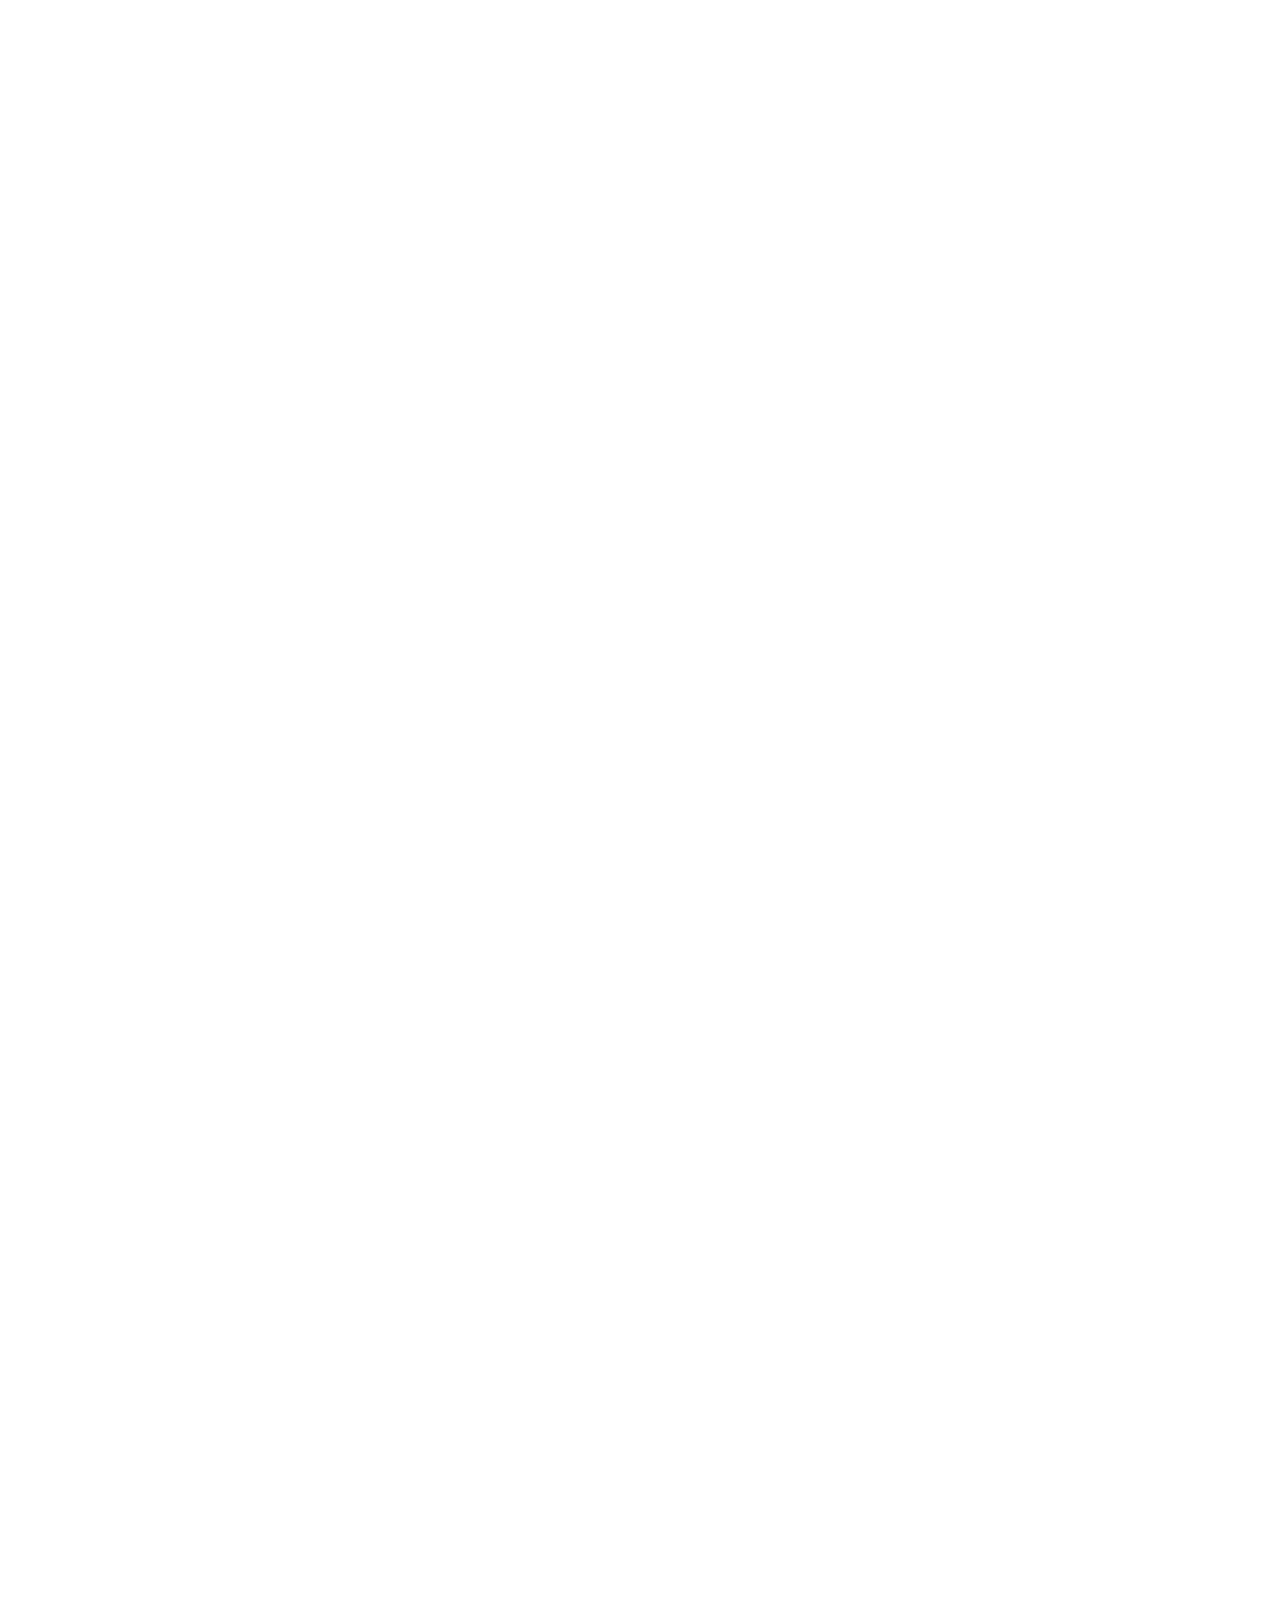
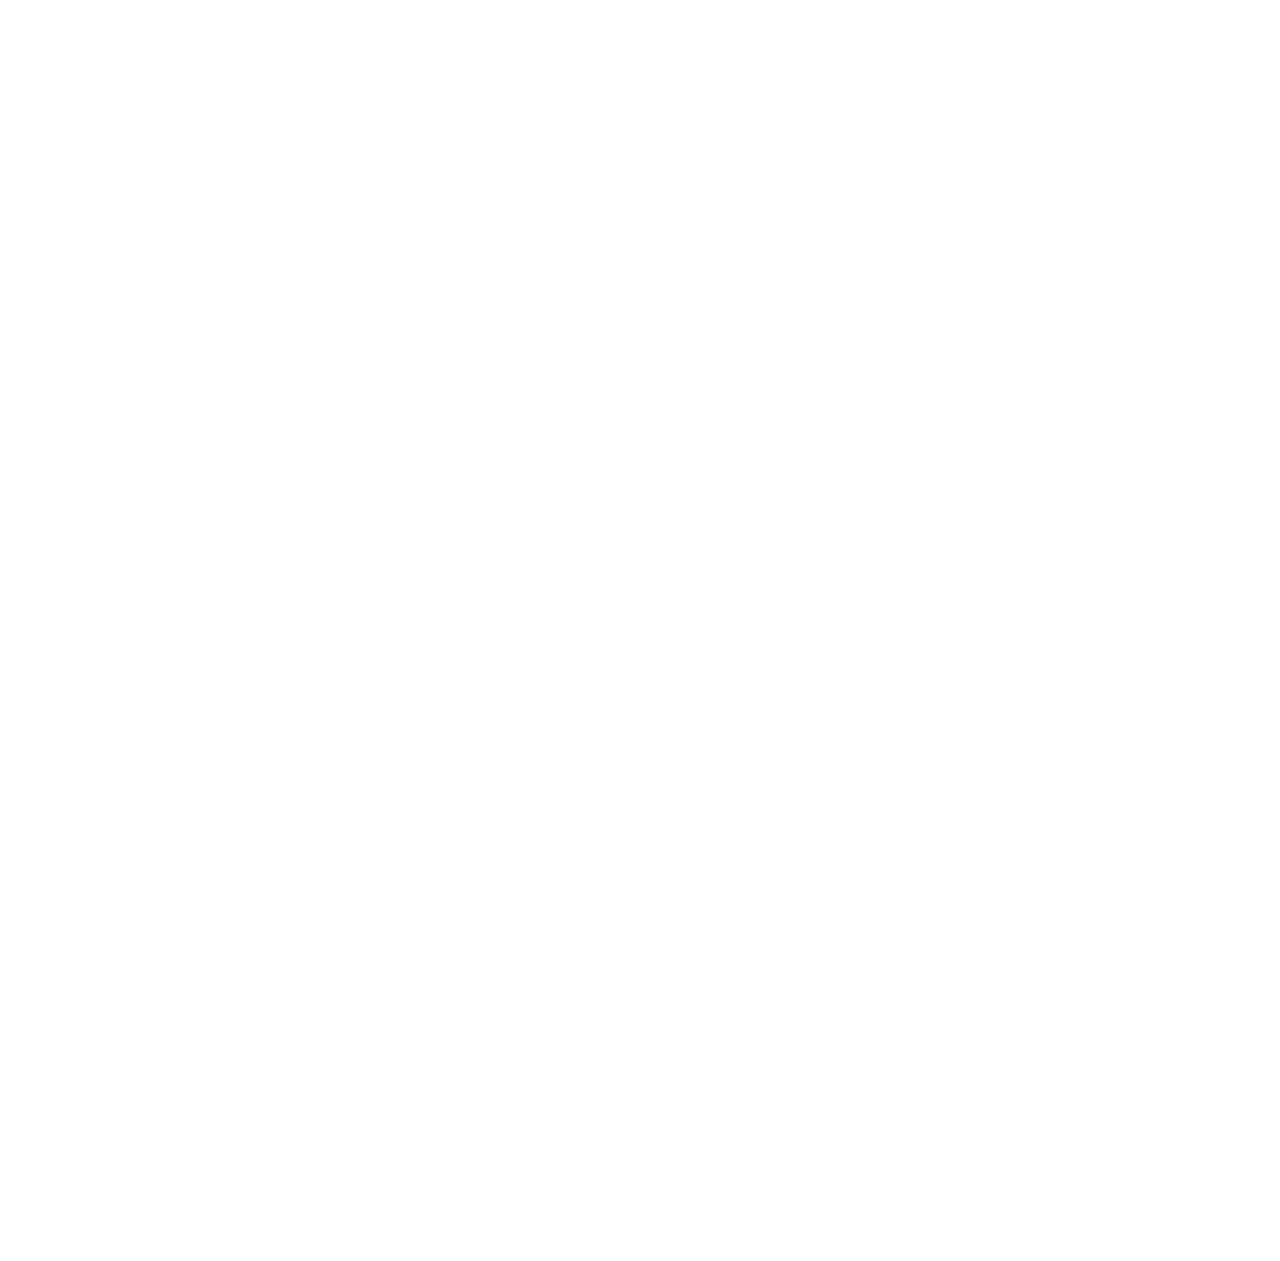
==== commit 9bf69fb2: "Several content and image updates throughout the site" ====
--- a/index.html
+++ b/index.html
@@ -9,35 +9,35 @@
     <meta charset="utf-8">
 
     <!-- Page Title, (write properly for SEO) -->
-    <title>DKM - App development, design and strategy for the web, iOS and Android</title>
+    <title>Mach Seven Media - WEBSITE DESIGN, BRAND STRATEGY & DIGITAL MARKETING With Stunning Results</title>
 
     <!-- Meta viewport & behaviour -->
     <meta http-equiv="X-UA-Compatible" content="IE=edge">
     <meta name="viewport" content="width=device-width, initial-scale=1">
 
     <!-- Meta data -->
-    <meta name="author" content="Add Author">
-    <meta name="description" content="Add Description">
-    <meta name="keywords" content="add, site, and, page, keywords" />
+    <meta name="author" content="Mach Seven Media">
+    <meta name="description" content="Mach Seven Media - Digital Experiences Strategically Engineered to Perform">
+    <meta name="keywords" content="digital products, seo, digital marketing, chat bots, artificial intelligence, AI, mobile apps, responsive websites, digital agency, houston, iOS, android, drupal, node.js, angularjs, mysql, mongodb" />
 
     <!-- Favicon, (keep icon in root folder) -->
     <link rel="Shortcut Icon" href="/favicon.ico" type="image/ico">
 
     <!-- Open graph meta data, (Facebook) -->
-    <meta property="og:description" content="Add a description here">
-    <meta property="og:image" content="http://addsiteurlhere.com/preview_image.png">
-    <meta property="og:site_name" content="Add Site Name">
-    <meta property="og:title" content="Add Page Title">
+    <meta property="og:description" content="We build digital products that empower businesses to succeed.">
+    <meta property="og:image" content="img/home/18.jpg">
+    <meta property="og:site_name" content="Mach Seven Media">
+    <meta property="og:title" content="Mach Seven Media - Digital Experiences Strategically Engineered to Perform">
     <meta property="og:type" content="website">
-    <meta property="og:url" content="http://addspecificpageurlhere.com/">
+    <meta property="og:url" content="http://www.machsevenmedia.com">
 
     <!-- Meta card data, (Twitter) -->
     <meta name="twitter:card" content="summary">
-    <meta name="twitter:site" content="@addtwitterhandlehere">
-    <meta name="twitter:creator" content="@addtwitterhandlehere">
-    <meta name="twitter:title" content="Add Site Title Here">
-    <meta name="twitter:description" content="Add site description here">
-    <meta name="twitter:image" content="http://addsiteurlhere.com/preview_image.png">
+    <meta name="twitter:site" content="@mach7med">
+    <meta name="twitter:creator" content="@mach7med">
+    <meta name="twitter:title" content="Mach Seven Media - Digital Experiences Strategically Engineered to Perform">
+    <meta name="twitter:description" content="We build digital products that empower businesses to succeed.">
+    <meta name="twitter:image" content="/img/global/mach7logo.png">
 
     <!-- Apple touch icons, (keep icons in root folder) -->
     <link rel="apple-touch-icon-precomposed" sizes="144x144" href="apple-touch-icon-144x144-precomposed.png">
@@ -130,7 +130,7 @@
                 <div class="container">
                     <!-- Nav logo -->
                     <div class="logo">
-                        <a href="index.html" title="DKM" class="animsition-link"><img src="img/global/logo.svg" alt="DKM logo"></a>
+                        <a href="index.html" title="Mach 7 Media" class="animsition-link"><img src="img/global/mach7logo.png" alt="Mach Seven Media"></a>
                     </div>
                     <!-- // Nav logo -->
                 </div>
@@ -156,10 +156,12 @@
                     <div class="col-xs-12 col-sm-8 col-sm-offset-2 col-md-8 col-md-offset-2 vertical-align cover boost text-center">
                         <div class="center-me animateme" data-when="exit" data-from="0" data-to="0.6" data-opacity="0" data-translatey="100">
                             <div>
-                                <h2>We build digital products that <span>empower</span> businesses to succeed.</h2>
+                                <h1>MACH 7 MEDIA: WE'RE IN THE BUSINESS OF MAKING A DIFFERENCE</h1>
+                                <a href="company.html" class="ghost-button animsition-link" title="Learn More">Learn More</a>
                             </div>
                         </div>
                         <!-- // .center-me .text-center -->
+                        <span class="mouse-icon"><span><span></span></span></span>
                     </div>
                     <!-- // .col-md-12 -->
                 </div>
@@ -176,9 +178,11 @@
                         <div class="center-me animateme" data-when="exit" data-from="0" data-to="0.6" data-opacity="0" data-translatey="100">
                             <div>
                                 <h2>We build digital products that <span>empower</span> businesses to succeed.</h2>
+                                <a href="company.html" class="ghost-button animsition-link" title="Learn More">Learn More</a>
                             </div>
                         </div>
                         <!-- // .center-me .text-center -->
+                        <span class="mouse-icon"><span><span></span></span></span>
                     </div>
                     <!-- // .col-md-12 -->
                 </div>
@@ -198,14 +202,8 @@
             <div class="container">
                 <div class="row">
                     <div class="col-md-8 col-md-offset-2 opening-statement">
-                        <div class="col-md-4">
-                            <h3>Digital services that <span>engage</span> users and <span>empower</span> businesses.</h3>
-                        </div>
-                        <div class="col-md-8">
-                            <p>From mobile apps and websites to enterprise-grade systems, we apply our expertise across platforms and screens. We offer a full range of digital creative services for brands, startups, corporations and foundations looking to improve their digital outlook.</p>
-                        </div>
-                        <div class="clearfix"></div>
-             
+                        <h2>Digital Experiences Strategically Engineered to Perform.</h2>
+                        <h4>We are a creative digital agency focused on growing brands online and we believe that if we make a difference for your customer, we’ll make a difference for your business, too. From digital design, to AI and emerging technologies, we live on the cutting edge of technology and marketing and provide 360° solutions, delivering measurable results.</h4>
                     </div>
                 </div>
             </div>
@@ -241,7 +239,7 @@
                 </div>
                 <!-- CALL TO ACTION -->
                 <div class="figures-footer text-center">
-                    <h6><a href="company.html" class="strong animsition-link">Read more about our services »</a></h6>
+                    <h6><a href="services.html" class="strong animsition-link">Read more about our services »</a></h6>
                 </div>
             </div>
         </section>
@@ -254,7 +252,7 @@
         <section id="statement">
             <div class="container text-center wow fadeInUp" data-wow-delay="0.5s">
                 <div class="row">
-                    <p><i class="icon-basic-settings"></i> We build usable interfaces and products for businesses that want better quality.</p>
+                    <p><i class="icon-basic-settings"></i>We craft engaging digital experiences and integrated campaigns that are built on strategy and driven by data.</p>
                 </div>
             </div>
         </section>
@@ -264,7 +262,7 @@
         <!-- ============================ Full-width image =========================== -->
 
         <section id="fullwidth-img">
-            <div class="container-fluid element-img wow fadeInUp" data-wow-delay="0.5s" style="background-image:url(img/home/19.jpg)"></div>
+            <div class="container-fluid element-img wow fadeInUp" data-wow-delay="0.5s" style="background-image:url(img/home/18.jpg)"></div>
         </section>
 
         <!-- ============================ END Full-width image =========================== -->
@@ -299,7 +297,7 @@
                 <div class="footer_top">
                     <div class="copy">
                         <p>
-                            &copy; 2014<script>new Date().getFullYear()>2014&&document.write("-"+new Date().getFullYear());</script>, DKM. All Rights Reserved.
+                            &copy; <script>document.write(new Date().getFullYear());</script>, Mach Seven Media. All Rights Reserved.
                         </p>
                     </div>
                     <div class="clearfix"> </div>
@@ -338,9 +336,9 @@
             $(document).ready(function() {
                 $("#videohero").wallpaper({
                     source: {
-                        mp4:    "video/hero.mp4",
-                        ogg:    "video/hero.ogv",
-                        webm:   "video/hero.webm"
+                        mp4:    "video/Home-page-loop.mp4",
+                        // ogg:    "video/hero.ogv",
+                        // webm:   "video/hero.webm"
                     }
                 });
             });
@@ -348,6 +346,15 @@
 
     </div>
     <!-- ============================ END #sb-site Main Page Wrapper =========================== -->
-
+<!-- <script>
+  (function(i,s,o,g,r,a,m){i['GoogleAnalyticsObject']=r;i[r]=i[r]||function(){
+  (i[r].q=i[r].q||[]).push(arguments)},i[r].l=1*new Date();a=s.createElement(o),
+  m=s.getElementsByTagName(o)[0];a.async=1;a.src=g;m.parentNode.insertBefore(a,m)
+  })(window,document,'script','//www.google-analytics.com/analytics.js','ga');
+
+  ga('create', 'UA-57371323-1', 'auto');
+  ga('send', 'pageview');
+
+</script> -->
 </body>
 </html>